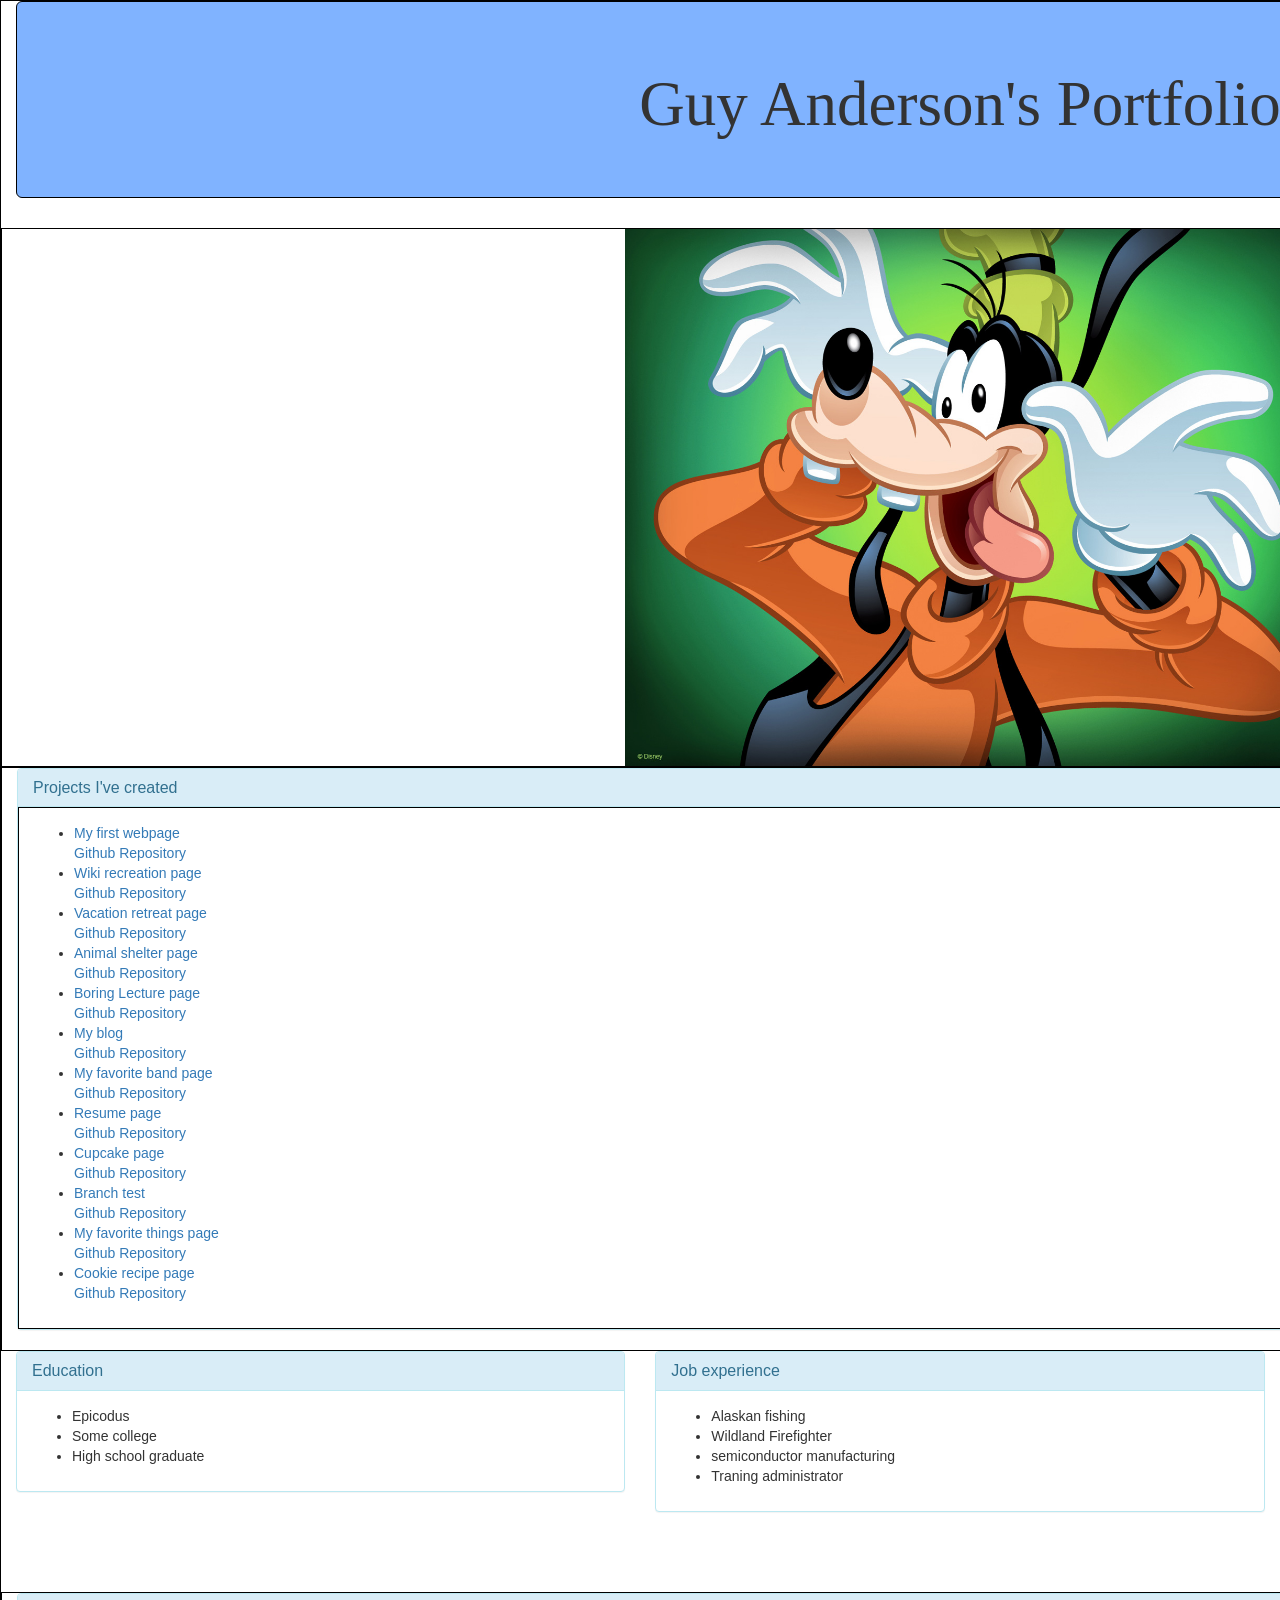
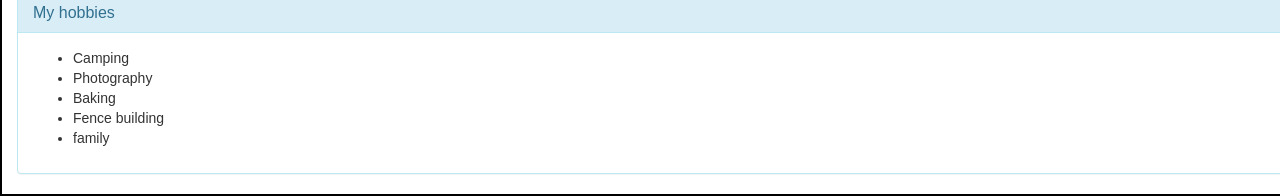
==== portfolio.html @ 83508414 "broke up background panel into 3 seperate panels." ====
<!DOCTYPE html>
<html>
  <head>
    <title>Guy's Portfolio page</title>
    <link href="css/bootstrap.css" rel="stylesheet" type="text/css">
    <link href="css/styles.css" rel="stylesheet" type="text/css">
  </head>
  <body>
    <div class="container" style="border: 1px solid black;">
      <div class="jumbotron jumbotron-info" style="border: 1px solid black;">
        <h1>Guy Anderson's Portfolio</h1>
      </div>
      <div class="row" style="border: 1px solid black;">
        <img src="pics/me.jpg" alt="goofy pic of unatractive guy" style="max-width: 35%; height: auto;">
      </div>
      <div class="row">
        <div class="col-lg-12" style="border: 1px solid black;">
          <div class="panel panel-info">
            <div class="panel-heading">
              <h2 class="panel-title">Projects I've created</h2>
            </div>
            <div class="panel-body" style="border: 1px solid black;">
              <ul>
                <li><a href="https://guyanderson.github.io/My-first-webpage/">My first webpage</a></li>
                <a href="https://github.com/guyanderson/My-first-webpage.git">Github Repository</a></li>
                <li><a href="https://guyanderson.github.io/wikip/">Wiki recreation page</a></li>
                <a href="https://github.com/guyanderson/wikip.git">Github Repository</a></li>
                <li><a href="https://guyanderson.github.io/vacation/">Vacation retreat page</a></li>
                <a href="https://github.com/guyanderson/vacation.git">Github Repository</a></li>
                <li><a href="https://guyanderson.github.io/shelter/">Animal shelter page</a></li>
                <a href="https://github.com/guyanderson/shelter.git">Github Repository</a></li>
                <li><a href="https://guyanderson.github.io/boring-lecture/">Boring Lecture page</a></li>
                <a href="https://github.com/guyanderson/boring-lecture.git">Github Repository</a></li>
                <li><a href="https://guyanderson.github.io/blog/">My blog</a></li>
                <a href="https://github.com/guyanderson/blog.git">Github Repository</a></li>
                <li><a href="https://guyanderson.github.io/bands/">My favorite band page</a></li>
                <a href="https://github.com/guyanderson/bands.git">Github Repository</a></li>
                <li><a href="https://guyanderson.github.io/resume/">Resume page</a></li>
                <a href="https://github.com/guyanderson/resume.git">Github Repository</a></li>
                <li><a href="https://guyanderson.github.io/cupcake/">Cupcake page</a></li>
                <a href="https://github.com/guyanderson/cupcake.git">Github Repository</a></li>
                <li><a href="https://guyanderson.github.io/branch-test/">Branch test</a></li>
                <a href="https://https://github.com/guyanderson/branch-test.git">Github Repository</a></li>
                <li><a href="https://guyanderson.github.io/favorite-places/">My favorite things page</a></li>
                <a href="https://github.com/guyanderson/favorite-places.git">Github Repository</a></li>
                <li><a href="https://guyanderson.github.io/cookie-recipe/">Cookie recipe page</a></li>
                <a href="https://github.com/guyanderson/cookie-recipe.git">Github Repository</a></li>
              </ul>
            </div>
          </div>
        </div>
      </div>
      <div class="row">
        <div class="col-md-4">
          <div class="panel panel-info">
            <div class="panel-heading">
              <h2 class="panel-title">Education</h2>
            </div>
            <div class="panel-body">
              <ul>
                <li>Epicodus</li>
                <li>Some college</li>
                <li>High school graduate</li>
              </ul>
            </div>
          </div>
        </div>
        <div class="col-md-4">
          <div class="panel panel-info">
            <div class="panel-heading">
              <h2 class="panel-title">Job experience</h2>
            </div>
            <div class="panel-body">
              <ul>
                <li>Alaskan fishing</li>
                <li>Wildland Firefighter</li>
                <li>semiconductor manufacturing</li>
                <li>Traning administrator</li>
              </ul>
            </div>
          </div>
        </div>
        <div class="col-md-4">
          <div class="panel panel-info">
            <div class="panel-heading">
              <h2 class="panel-title">Why I chose programming</h2>
            </div>
            <div class="panel-body">
              <p>
                Lorem Ipsum is simply dummy text of the printing and typesetting industry. Lorem Ipsum has been the industry's standard dummy text ever since the 1500s, when an unknown printer took a galley of type and scrambled it to make a type specimen book. It has survived not only five centuries, but also the leap into electronic typesetting, remaining essentially unchanged. It was popularised in the 1960s with the release of Letraset sheets containing Lorem Ipsum passages, and more recently with desktop publishing software like Aldus PageMaker including versions of Lorem Ipsum
              </p>
            </div>
          </div>
        </div>
      </div>
      <div class="row">
        <div class="col-lg-12" style="border: 1px solid black;">
          <div class="panel panel-info">
            <div class="panel-heading">
              <h2 class="panel-title">My hobbies</h2>
            </div>
            <div class="panel-body">
              <ul>
                <li>Camping</li>
                <li>Photography</li>
                <li>Baking</li>
                <li>Fence building</li>
                <li>family</li>
              </ul>
            </div>
          </div>
        </div>
      </div>
    </div>
  </body>
</html>
---- css/styles.css ----
img {
    display: block;
    margin: auto;

}
.jumbotron{
  text-align: center;
  font-family: cursive;
  background-color: #80b3ff;
}
.container{
  width: 1920px;
}
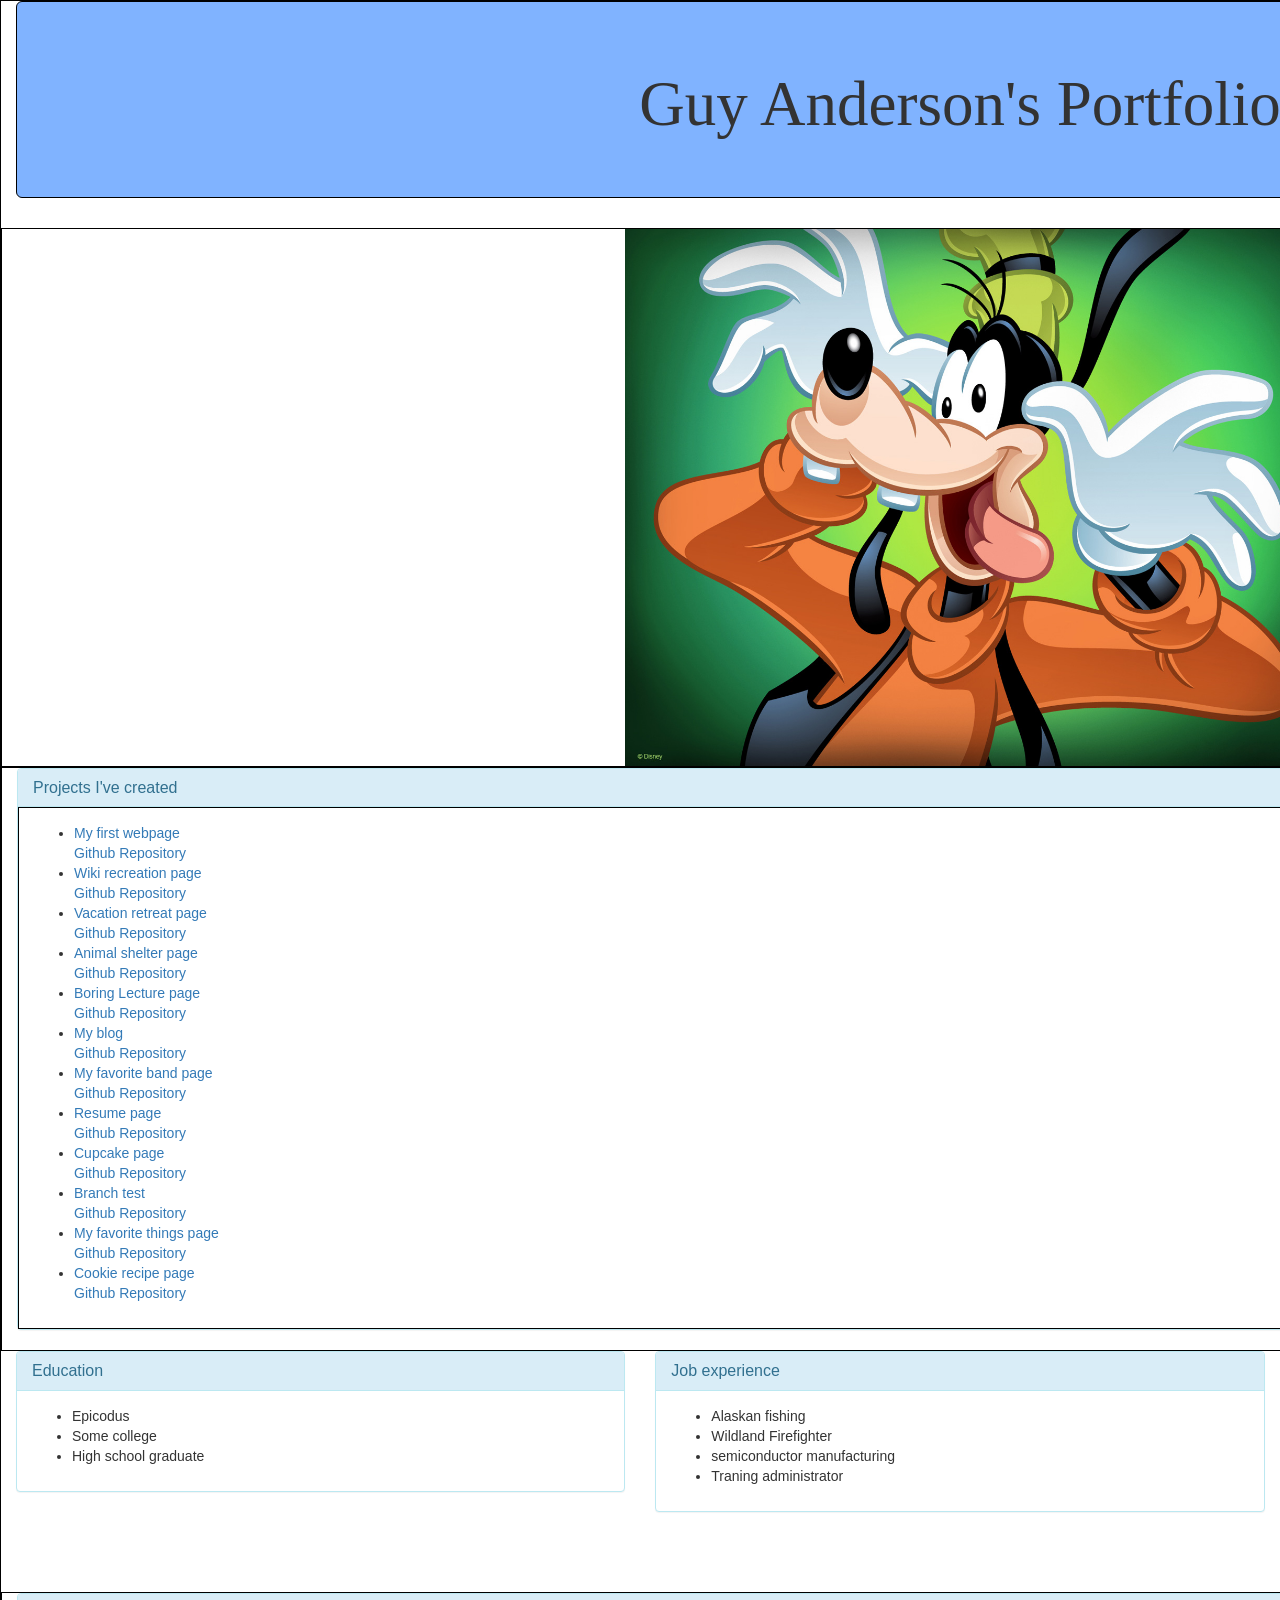
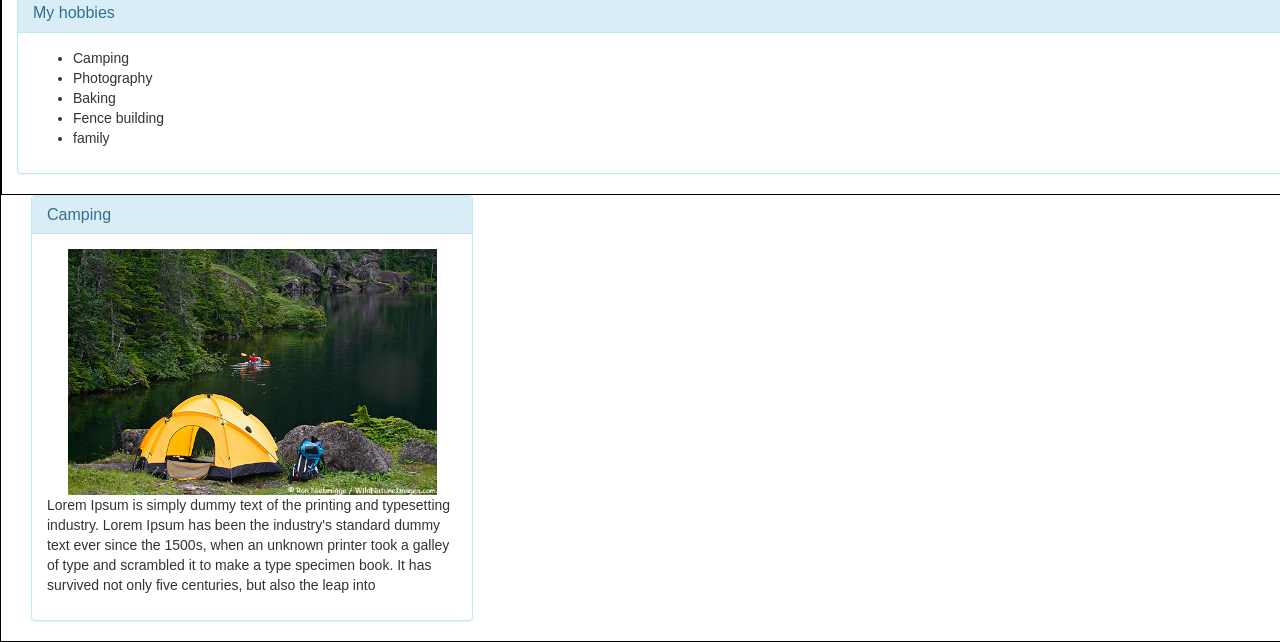
==== commit d9421558: "Pulled camping out of hobbies bullet point panel. Created it's own panel. added camping icon and ips" ====
--- a/portfolio.html
+++ b/portfolio.html
@@ -111,6 +111,20 @@
           </div>
         </div>
       </div>
+      <div class="col-md-3">
+        <div class="panel panel-info">
+          <div class="panel-heading">
+            <h2 class="panel-title">Camping</h2>
+          </div>
+          <div class="panel-body">
+            <img src="pics/camping.jpg" alt="goofy pic of unatractive guy" style="max-width: 90%; height: auto;">
+            <p>
+              Lorem Ipsum is simply dummy text of the printing and typesetting industry. Lorem Ipsum has been the industry's standard dummy text ever since the 1500s, when an unknown printer took a galley of type and scrambled it to make a type specimen book. It has survived not only five centuries, but also the leap into
+            </p>
+          </div>
+        </div>
+      </div>
+    </div>
     </div>
   </body>
 </html>
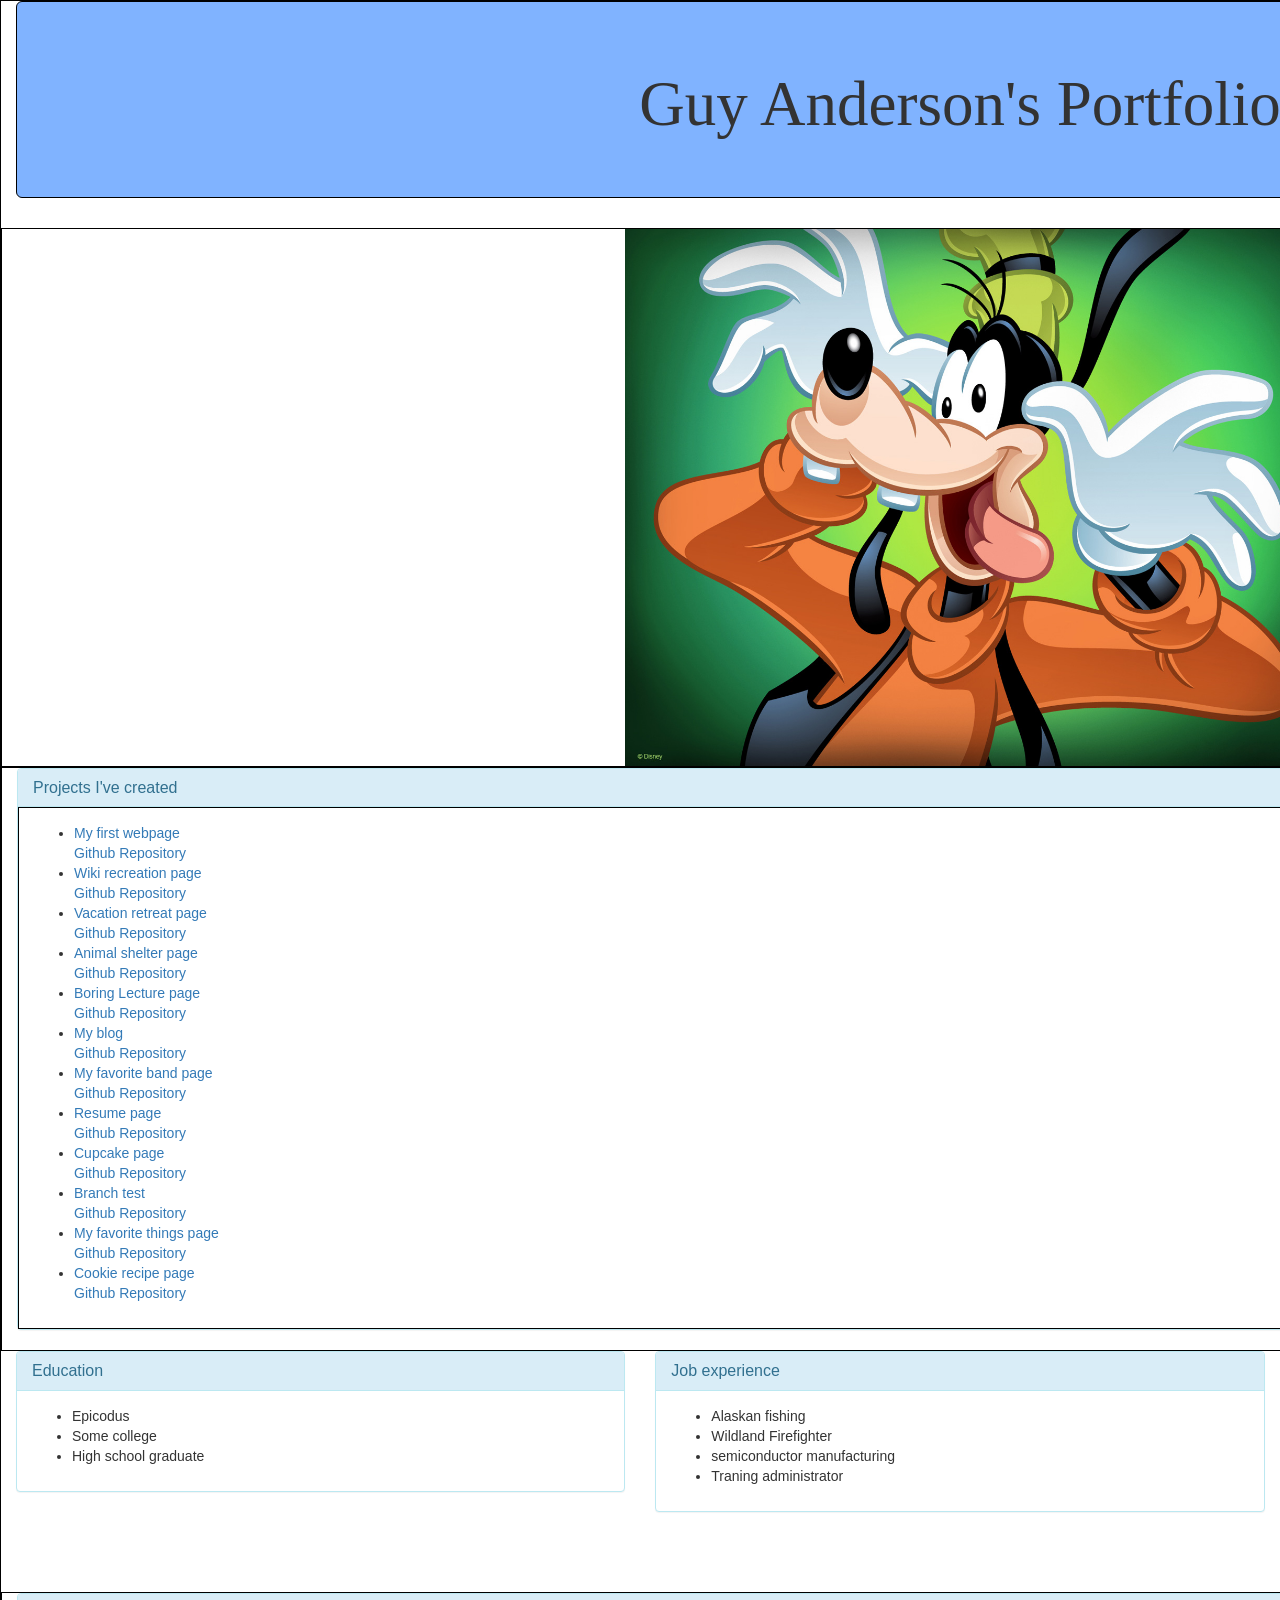
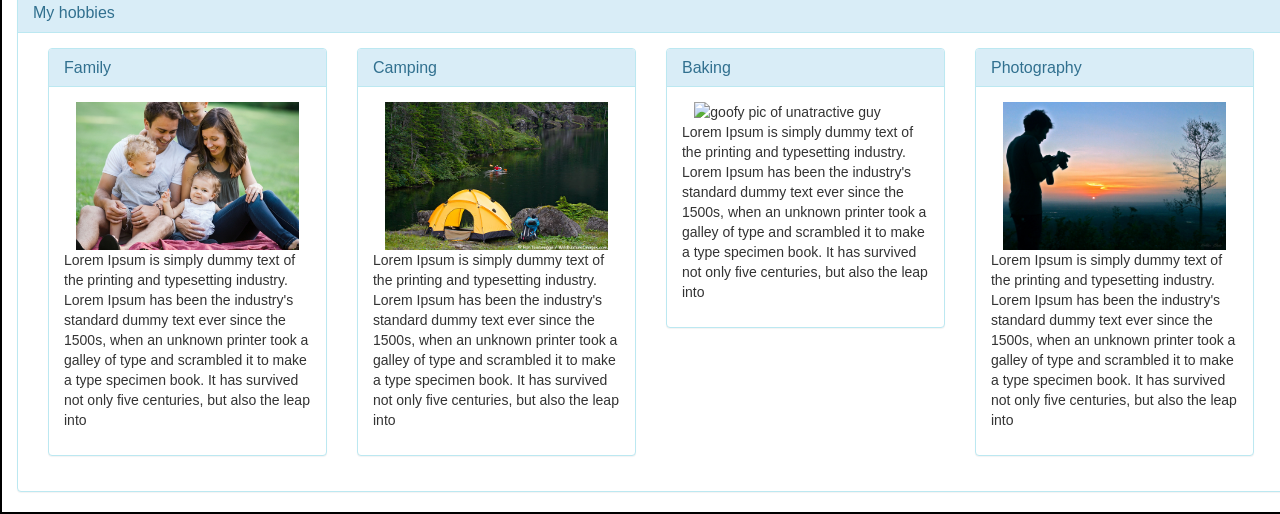
==== commit c84773e3: "created panels for each hobbie inside hobbies panel. added pictures to each." ====
--- a/portfolio.html
+++ b/portfolio.html
@@ -100,31 +100,75 @@
               <h2 class="panel-title">My hobbies</h2>
             </div>
             <div class="panel-body">
-              <ul>
-                <li>Camping</li>
-                <li>Photography</li>
-                <li>Baking</li>
-                <li>Fence building</li>
-                <li>family</li>
-              </ul>
+              <div class="col-md-2">
+                <div class="panel panel-info">
+                  <div class="panel-heading">
+                    <h2 class="panel-title">Family</h2>
+                  </div>
+                  <div class="panel-body">
+                    <img src="pics/fam.jpg" alt="goofy pic of unatractive guy" style="max-width: 90%; height: auto;">
+                    <p>
+                      Lorem Ipsum is simply dummy text of the printing and typesetting industry. Lorem Ipsum has been the industry's standard dummy text ever since the 1500s, when an unknown printer took a galley of type and scrambled it to make a type specimen book. It has survived not only five centuries, but also the leap into
+                    </p>
+                  </div>
+                </div>
+              </div>
+              <div class="col-md-2">
+                <div class="panel panel-info">
+                  <div class="panel-heading">
+                    <h2 class="panel-title">Camping</h2>
+                  </div>
+                  <div class="panel-body">
+                    <img src="pics/camping.jpg" alt="goofy pic of unatractive guy" style="max-width: 90%; height: auto;">
+                    <p>
+                      Lorem Ipsum is simply dummy text of the printing and typesetting industry. Lorem Ipsum has been the industry's standard dummy text ever since the 1500s, when an unknown printer took a galley of type and scrambled it to make a type specimen book. It has survived not only five centuries, but also the leap into
+                    </p>
+                  </div>
+                </div>
+              </div>
+              <div class="col-md-2">
+                <div class="panel panel-info">
+                  <div class="panel-heading">
+                    <h2 class="panel-title">Baking</h2>
+                  </div>
+                  <div class="panel-body">
+                    <img src="pics/baking.jpg" alt="goofy pic of unatractive guy" style="max-width: 90%; height: auto;">
+                    <p>
+                      Lorem Ipsum is simply dummy text of the printing and typesetting industry. Lorem Ipsum has been the industry's standard dummy text ever since the 1500s, when an unknown printer took a galley of type and scrambled it to make a type specimen book. It has survived not only five centuries, but also the leap into
+                    </p>
+                  </div>
+                </div>
+              </div>
+              <div class="col-md-2">
+                <div class="panel panel-info">
+                  <div class="panel-heading">
+                    <h2 class="panel-title">Photography</h2>
+                  </div>
+                  <div class="panel-body">
+                    <img src="pics/photography.jpg" alt="goofy pic of unatractive guy" style="max-width: 90%; height: auto;">
+                    <p>
+                      Lorem Ipsum is simply dummy text of the printing and typesetting industry. Lorem Ipsum has been the industry's standard dummy text ever since the 1500s, when an unknown printer took a galley of type and scrambled it to make a type specimen book. It has survived not only five centuries, but also the leap into
+                    </p>
+                  </div>
+                </div>
+              </div>
+              <div class="col-md-2">
+                <div class="panel panel-info">
+                  <div class="panel-heading">
+                    <h2 class="panel-title">Fence Building</h2>
+                  </div>
+                  <div class="panel-body">
+                    <img src="pics/fence.jpg" alt="goofy pic of unatractive guy" style="max-width: 90%; height: auto;">
+                    <p>
+                      Lorem Ipsum is simply dummy text of the printing and typesetting industry. Lorem Ipsum has been the industry's standard dummy text ever since the 1500s, when an unknown printer took a galley of type and scrambled it to make a type specimen book. It has survived not only five centuries, but also the leap into
+                    </p>
+                  </div>
+                </div>
+              </div>
             </div>
           </div>
         </div>
       </div>
-      <div class="col-md-3">
-        <div class="panel panel-info">
-          <div class="panel-heading">
-            <h2 class="panel-title">Camping</h2>
-          </div>
-          <div class="panel-body">
-            <img src="pics/camping.jpg" alt="goofy pic of unatractive guy" style="max-width: 90%; height: auto;">
-            <p>
-              Lorem Ipsum is simply dummy text of the printing and typesetting industry. Lorem Ipsum has been the industry's standard dummy text ever since the 1500s, when an unknown printer took a galley of type and scrambled it to make a type specimen book. It has survived not only five centuries, but also the leap into
-            </p>
-          </div>
-        </div>
-      </div>
-    </div>
     </div>
   </body>
 </html>
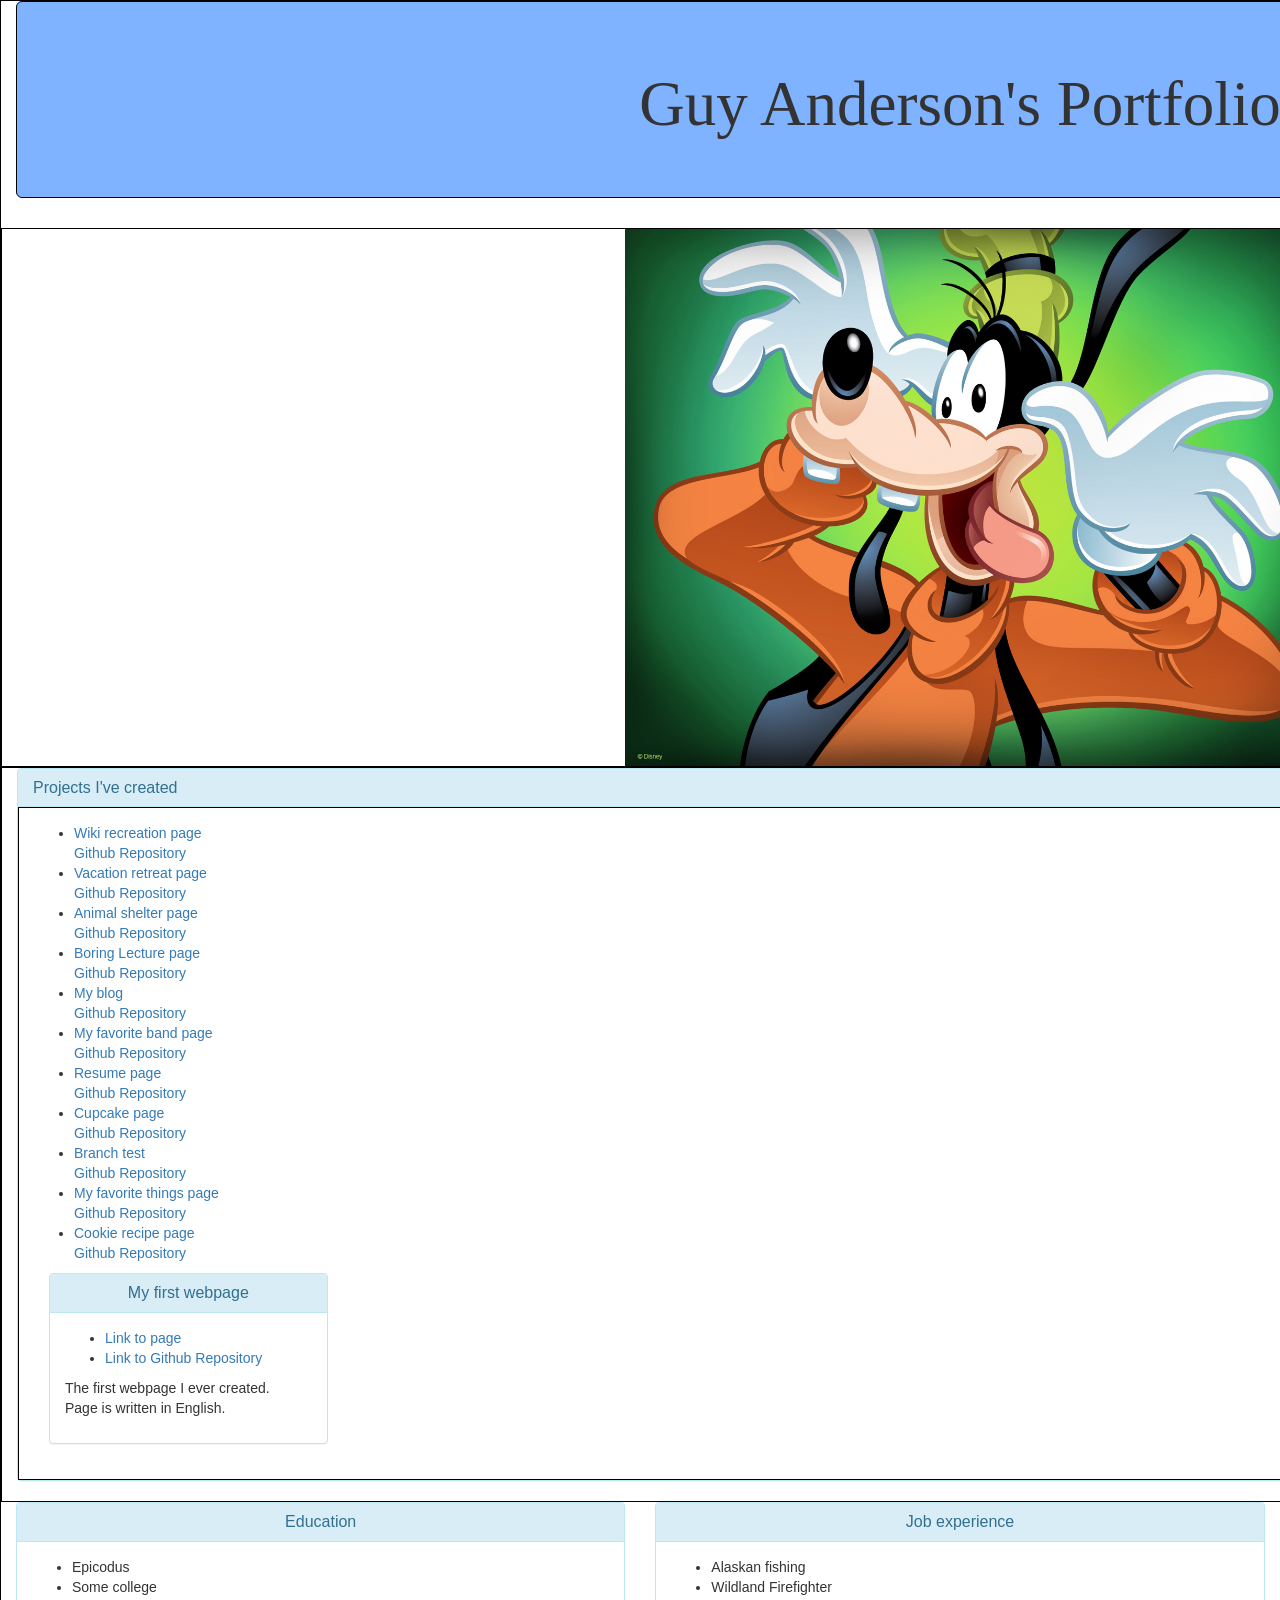
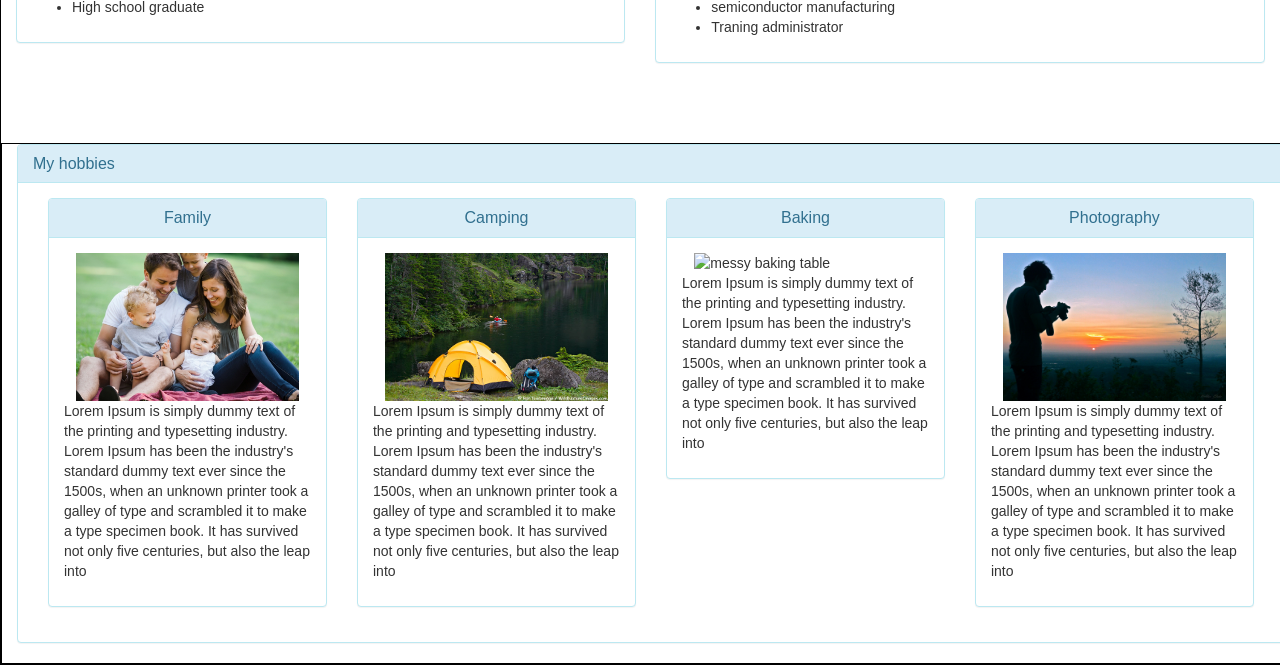
==== commit 0a8f58bb: "created new panel format for 'Projects I've created'." ====
--- a/portfolio.html
+++ b/portfolio.html
@@ -17,12 +17,10 @@
         <div class="col-lg-12" style="border: 1px solid black;">
           <div class="panel panel-info">
             <div class="panel-heading">
-              <h2 class="panel-title">Projects I've created</h2>
+              <h3 class="panel-title">Projects I've created</h3>
             </div>
             <div class="panel-body" style="border: 1px solid black;">
               <ul>
-                <li><a href="https://guyanderson.github.io/My-first-webpage/">My first webpage</a></li>
-                <a href="https://github.com/guyanderson/My-first-webpage.git">Github Repository</a></li>
                 <li><a href="https://guyanderson.github.io/wikip/">Wiki recreation page</a></li>
                 <a href="https://github.com/guyanderson/wikip.git">Github Repository</a></li>
                 <li><a href="https://guyanderson.github.io/vacation/">Vacation retreat page</a></li>
@@ -46,6 +44,22 @@
                 <li><a href="https://guyanderson.github.io/cookie-recipe/">Cookie recipe page</a></li>
                 <a href="https://github.com/guyanderson/cookie-recipe.git">Github Repository</a></li>
               </ul>
+              <div class="col-md-2">
+                <div class="panel panel-info">
+                  <div class="panel-heading">
+                    <h2 class="panel-title">My first webpage</h2>
+                  </div>
+                  <div class="panel-body">
+                    <ul>
+                      <li><a href="https://guyanderson.github.io/My-first-webpage/">Link to page</a></li>
+                      <li><a href="https://github.com/guyanderson/My-first-webpage.git">Link to Github Repository</a></li>
+                    </ul>
+                    <p>
+                      The first webpage I ever created. <br> Page is written in English.
+                    </p>
+                  </div>
+                </div>
+              </div>
             </div>
           </div>
         </div>
@@ -97,7 +111,7 @@
         <div class="col-lg-12" style="border: 1px solid black;">
           <div class="panel panel-info">
             <div class="panel-heading">
-              <h2 class="panel-title">My hobbies</h2>
+              <h3 class="panel-title">My hobbies</h3>
             </div>
             <div class="panel-body">
               <div class="col-md-2">
@@ -106,7 +120,7 @@
                     <h2 class="panel-title">Family</h2>
                   </div>
                   <div class="panel-body">
-                    <img src="pics/fam.jpg" alt="goofy pic of unatractive guy" style="max-width: 90%; height: auto;">
+                    <img src="pics/fam.jpg" alt="happy family" style="max-width: 90%; height: auto;">
                     <p>
                       Lorem Ipsum is simply dummy text of the printing and typesetting industry. Lorem Ipsum has been the industry's standard dummy text ever since the 1500s, when an unknown printer took a galley of type and scrambled it to make a type specimen book. It has survived not only five centuries, but also the leap into
                     </p>
@@ -119,7 +133,7 @@
                     <h2 class="panel-title">Camping</h2>
                   </div>
                   <div class="panel-body">
-                    <img src="pics/camping.jpg" alt="goofy pic of unatractive guy" style="max-width: 90%; height: auto;">
+                    <img src="pics/camping.jpg" alt="campsite" style="max-width: 90%; height: auto;">
                     <p>
                       Lorem Ipsum is simply dummy text of the printing and typesetting industry. Lorem Ipsum has been the industry's standard dummy text ever since the 1500s, when an unknown printer took a galley of type and scrambled it to make a type specimen book. It has survived not only five centuries, but also the leap into
                     </p>
@@ -132,7 +146,7 @@
                     <h2 class="panel-title">Baking</h2>
                   </div>
                   <div class="panel-body">
-                    <img src="pics/baking.jpg" alt="goofy pic of unatractive guy" style="max-width: 90%; height: auto;">
+                    <img src="pics/baking.jpg" alt="messy baking table" style="max-width: 90%; height: auto;">
                     <p>
                       Lorem Ipsum is simply dummy text of the printing and typesetting industry. Lorem Ipsum has been the industry's standard dummy text ever since the 1500s, when an unknown printer took a galley of type and scrambled it to make a type specimen book. It has survived not only five centuries, but also the leap into
                     </p>
@@ -145,7 +159,7 @@
                     <h2 class="panel-title">Photography</h2>
                   </div>
                   <div class="panel-body">
-                    <img src="pics/photography.jpg" alt="goofy pic of unatractive guy" style="max-width: 90%; height: auto;">
+                    <img src="pics/photography.jpg" alt="picture of a photographer" style="max-width: 90%; height: auto;">
                     <p>
                       Lorem Ipsum is simply dummy text of the printing and typesetting industry. Lorem Ipsum has been the industry's standard dummy text ever since the 1500s, when an unknown printer took a galley of type and scrambled it to make a type specimen book. It has survived not only five centuries, but also the leap into
                     </p>
@@ -158,7 +172,7 @@
                     <h2 class="panel-title">Fence Building</h2>
                   </div>
                   <div class="panel-body">
-                    <img src="pics/fence.jpg" alt="goofy pic of unatractive guy" style="max-width: 90%; height: auto;">
+                    <img src="pics/fence.jpg" alt="man building fence" style="max-width: 90%; height: auto;">
                     <p>
                       Lorem Ipsum is simply dummy text of the printing and typesetting industry. Lorem Ipsum has been the industry's standard dummy text ever since the 1500s, when an unknown printer took a galley of type and scrambled it to make a type specimen book. It has survived not only five centuries, but also the leap into
                     </p>
--- a/css/styles.css
+++ b/css/styles.css
@@ -12,3 +12,6 @@
 .container{
   width: 1920px;
 }
+h2{
+  text-align: center;
+}
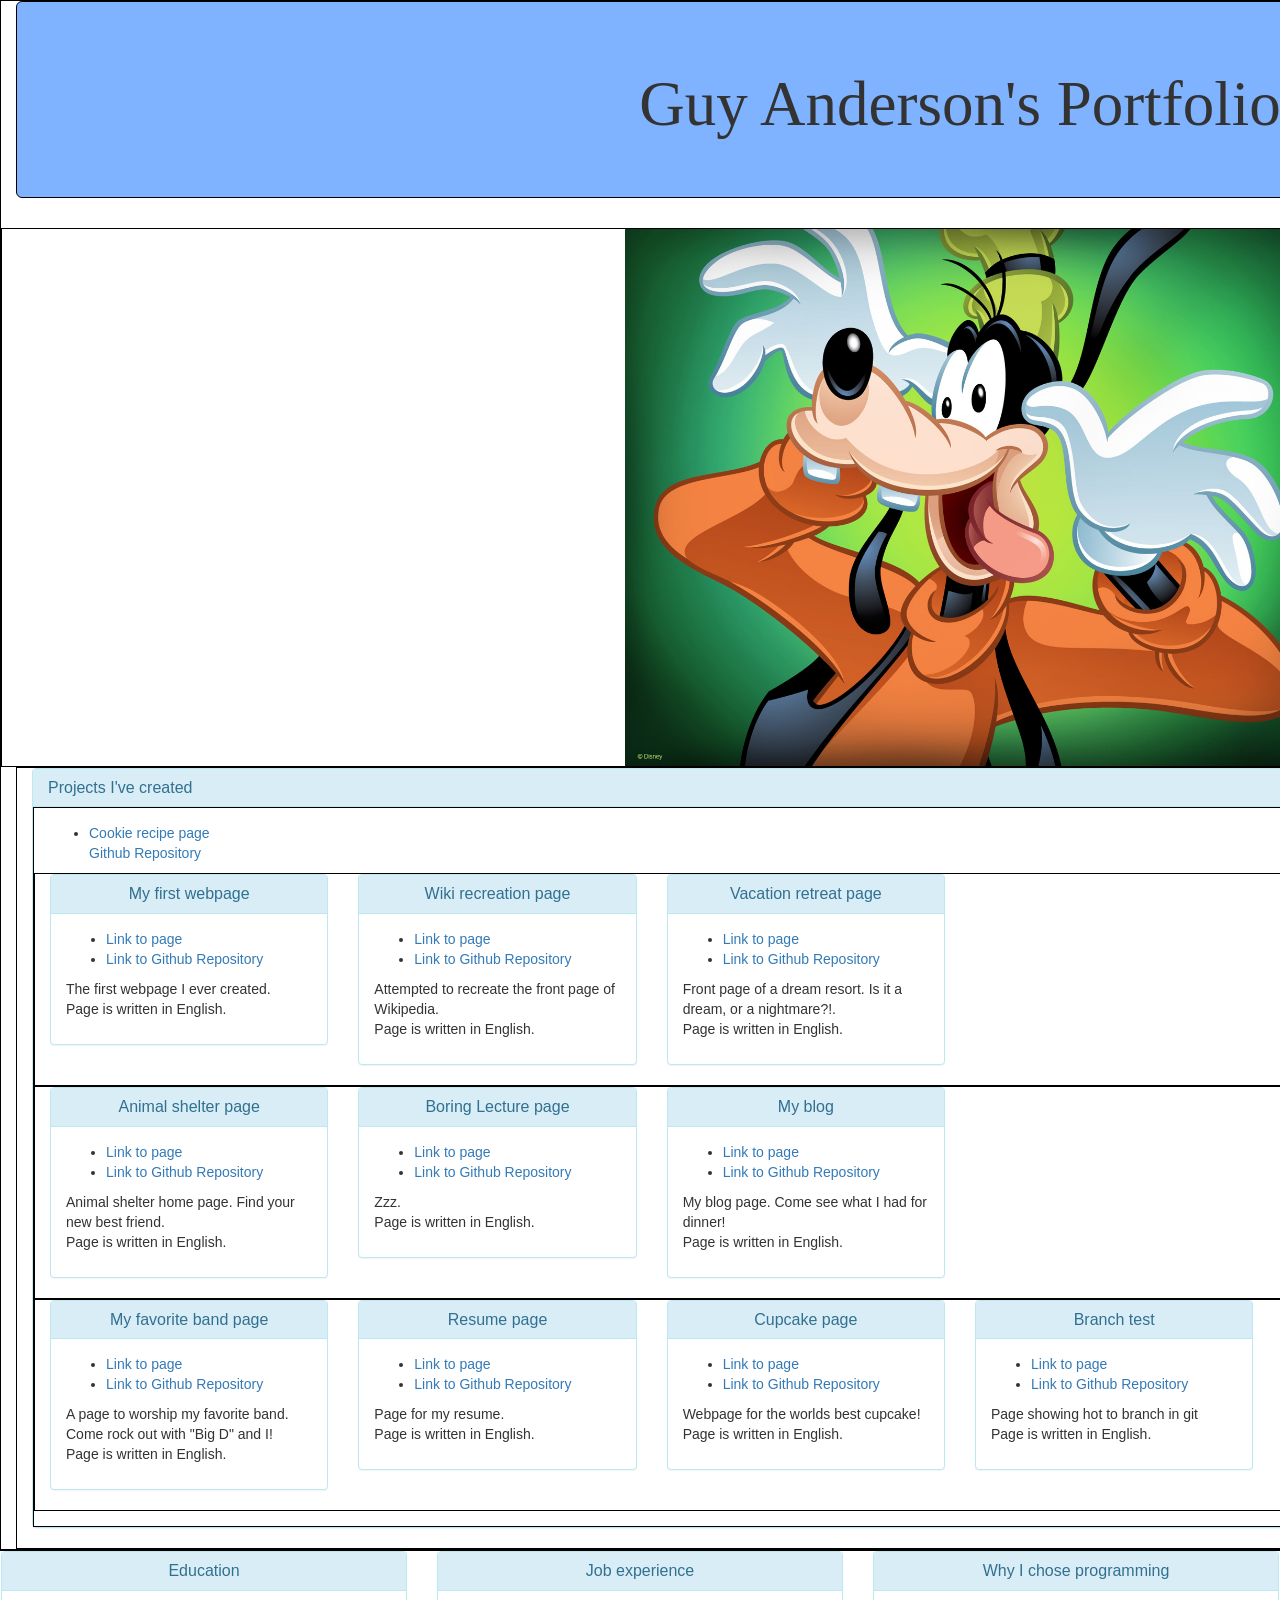
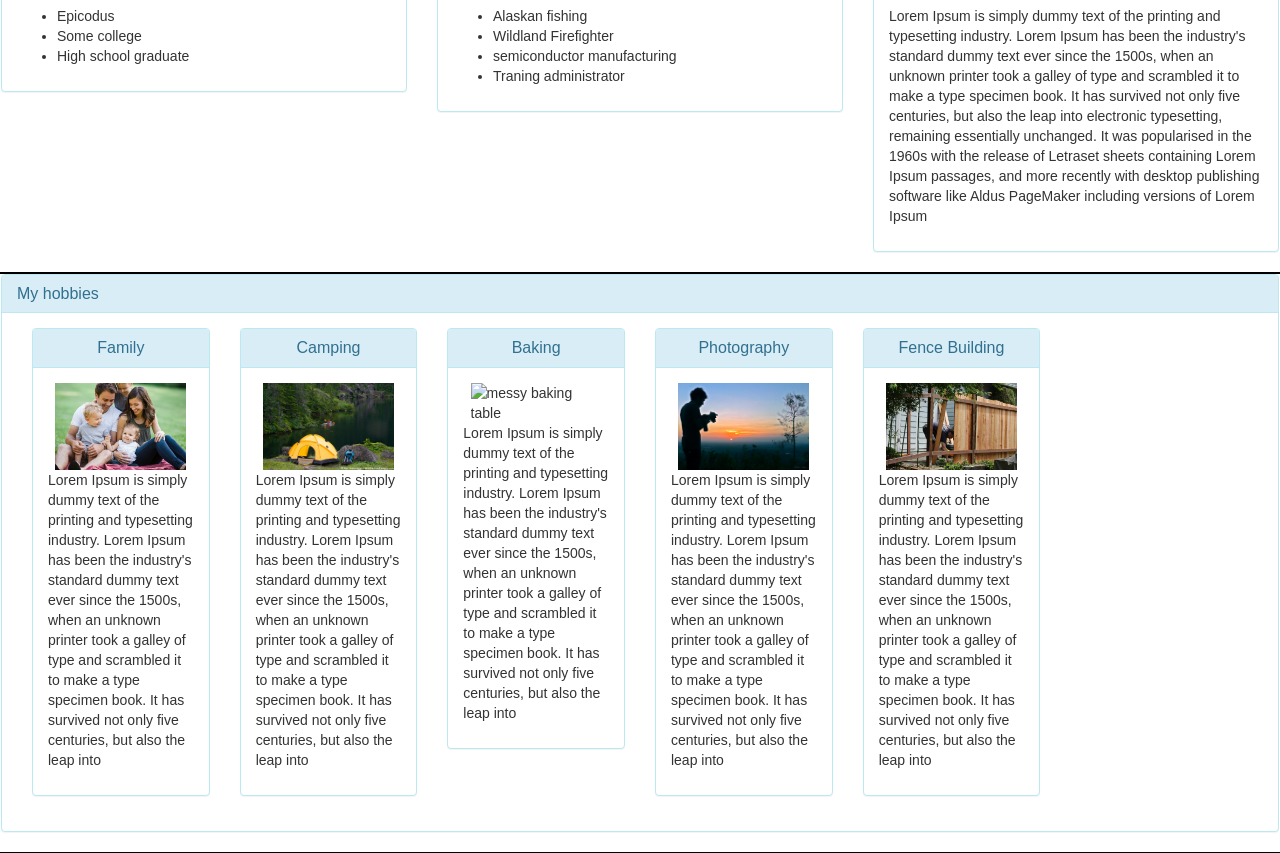
==== commit f50a44fc: "changed remaining projects to panels." ====
--- a/portfolio.html
+++ b/portfolio.html
@@ -13,7 +13,6 @@
       <div class="row" style="border: 1px solid black;">
         <img src="pics/me.jpg" alt="goofy pic of unatractive guy" style="max-width: 35%; height: auto;">
       </div>
-      <div class="row">
         <div class="col-lg-12" style="border: 1px solid black;">
           <div class="panel panel-info">
             <div class="panel-heading">
@@ -21,50 +20,217 @@
             </div>
             <div class="panel-body" style="border: 1px solid black;">
               <ul>
-                <li><a href="https://guyanderson.github.io/wikip/">Wiki recreation page</a></li>
-                <a href="https://github.com/guyanderson/wikip.git">Github Repository</a></li>
-                <li><a href="https://guyanderson.github.io/vacation/">Vacation retreat page</a></li>
-                <a href="https://github.com/guyanderson/vacation.git">Github Repository</a></li>
-                <li><a href="https://guyanderson.github.io/shelter/">Animal shelter page</a></li>
-                <a href="https://github.com/guyanderson/shelter.git">Github Repository</a></li>
-                <li><a href="https://guyanderson.github.io/boring-lecture/">Boring Lecture page</a></li>
-                <a href="https://github.com/guyanderson/boring-lecture.git">Github Repository</a></li>
-                <li><a href="https://guyanderson.github.io/blog/">My blog</a></li>
-                <a href="https://github.com/guyanderson/blog.git">Github Repository</a></li>
-                <li><a href="https://guyanderson.github.io/bands/">My favorite band page</a></li>
-                <a href="https://github.com/guyanderson/bands.git">Github Repository</a></li>
-                <li><a href="https://guyanderson.github.io/resume/">Resume page</a></li>
-                <a href="https://github.com/guyanderson/resume.git">Github Repository</a></li>
-                <li><a href="https://guyanderson.github.io/cupcake/">Cupcake page</a></li>
-                <a href="https://github.com/guyanderson/cupcake.git">Github Repository</a></li>
-                <li><a href="https://guyanderson.github.io/branch-test/">Branch test</a></li>
-                <a href="https://https://github.com/guyanderson/branch-test.git">Github Repository</a></li>
-                <li><a href="https://guyanderson.github.io/favorite-places/">My favorite things page</a></li>
-                <a href="https://github.com/guyanderson/favorite-places.git">Github Repository</a></li>
+
                 <li><a href="https://guyanderson.github.io/cookie-recipe/">Cookie recipe page</a></li>
                 <a href="https://github.com/guyanderson/cookie-recipe.git">Github Repository</a></li>
               </ul>
-              <div class="col-md-2">
-                <div class="panel panel-info">
-                  <div class="panel-heading">
-                    <h2 class="panel-title">My first webpage</h2>
+              <div class="row" style="border: 1px solid black;">
+                <div class="col-md-2">
+                  <div class="panel panel-info">
+                    <div class="panel-heading">
+                      <h2 class="panel-title">My first webpage</h2>
+                    </div>
+                    <div class="panel-body">
+                      <ul>
+                        <li><a href="https://guyanderson.github.io/My-first-webpage/">Link to page</a></li>
+                        <li><a href="https://github.com/guyanderson/My-first-webpage.git">Link to Github Repository</a></li>
+                      </ul>
+                      <p>
+                        The first webpage I ever created. <br> Page is written in English.
+                      </p>
+                    </div>
+                  </div>
+                </div>
+                <div class="col-md-2">
+                  <div class="panel panel-info">
+                    <div class="panel-heading">
+                      <h2 class="panel-title">Wiki recreation page</h2>
+                    </div>
+                    <div class="panel-body">
+                      <ul>
+                        <li><a href="https://guyanderson.github.io/wikip/">Link to page</a></li>
+                        <li><a href="https://github.com/guyanderson/wikip.git">Link to Github Repository</a></li>
+                      </ul>
+                      <p>
+                        Attempted to recreate the front page of Wikipedia. <br> Page is written in English.
+                      </p>
+                    </div>
+                  </div>
+                </div>
+                <div class="col-md-2">
+                  <div class="panel panel-info">
+                    <div class="panel-heading">
+                      <h2 class="panel-title">Vacation retreat page</h2>
+                    </div>
+                    <div class="panel-body">
+                      <ul>
+                        <li><a href="https://guyanderson.github.io/vacation/">Link to page</a></li>
+                        <li><a href="https://github.com/guyanderson/vacation.git">Link to Github Repository</a></li>
+                      </ul>
+                      <p>
+                        Front page of a dream resort. Is it a dream, or a nightmare?!. <br> Page is written in English.
+                      </p>
+                    </div>
+                  </div>
+                </div>
+            </div>
+            <div class="row" style="border: 1px solid black;">
+              <div class="col-md-2">
+                <div class="panel panel-info">
+                  <div class="panel-heading">
+                    <h2 class="panel-title">Animal shelter page</h2>
                   </div>
                   <div class="panel-body">
                     <ul>
-                      <li><a href="https://guyanderson.github.io/My-first-webpage/">Link to page</a></li>
-                      <li><a href="https://github.com/guyanderson/My-first-webpage.git">Link to Github Repository</a></li>
+                      <li><a href="https://guyanderson.github.io/shelter/">Link to page</a></li>
+                      <li><a href="https://github.com/guyanderson/shelter.git">Link to Github Repository</a></li>
                     </ul>
                     <p>
-                      The first webpage I ever created. <br> Page is written in English.
-                    </p>
-                  </div>
-                </div>
-              </div>
-            </div>
-          </div>
-        </div>
-      </div>
-      <div class="row">
+                      Animal shelter home page. Find your new best friend. <br> Page is written in English.
+                    </p>
+                  </div>
+                </div>
+              </div>
+              <div class="col-md-2">
+                <div class="panel panel-info">
+                  <div class="panel-heading">
+                    <h2 class="panel-title">Boring Lecture page</h2>
+                  </div>
+                  <div class="panel-body">
+                    <ul>
+                      <li><a href="https://guyanderson.github.io/boring-lecture/">Link to page</a></li>
+                      <li><a href="https://github.com/guyanderson/boring-lecture.git">Link to Github Repository</a></li>
+                    </ul>
+                    <p>
+                      Zzz. <br> Page is written in English.
+                    </p>
+                  </div>
+                </div>
+              </div>
+              <div class="col-md-2">
+                <div class="panel panel-info">
+                  <div class="panel-heading">
+                    <h2 class="panel-title">My blog</h2>
+                  </div>
+                  <div class="panel-body">
+                    <ul>
+                      <li><a href="https://guyanderson.github.io/blog/">Link to page</a></li>
+                      <li><a href="https://github.com/guyanderson/blog">Link to Github Repository</a></li>
+                    </ul>
+                    <p>
+                      My blog page. Come see what I had for dinner! <br> Page is written in English.
+                    </p>
+                  </div>
+                </div>
+                </div>
+              </div>
+                <div class="row" style="border: 1px solid black;">
+                  <div class="col-md-2">
+                    <div class="panel panel-info">
+                      <div class="panel-heading">
+                        <h2 class="panel-title">My favorite band page</h2>
+                      </div>
+                      <div class="panel-body">
+                        <ul>
+                          <li><a href="https://guyanderson.github.io/bands/">Link to page</a></li>
+                          <li><a href="https://github.com/guyanderson/bands">Link to Github Repository</a></li>
+                        </ul>
+                        <p>
+                          A page to worship my favorite band. Come rock out with "Big D" and I! <br> Page is written in English.
+                        </p>
+                      </div>
+                    </div>
+                  </div>
+                      <div class="col-md-2">
+                        <div class="panel panel-info">
+                          <div class="panel-heading">
+                            <h2 class="panel-title">Resume page</h2>
+                          </div>
+                          <div class="panel-body">
+                            <ul>
+                              <li><a href="https://guyanderson.github.io/resume/">Link to page</a></li>
+                              <li><a href="https://github.com/guyanderson/resume.git">Link to Github Repository</a></li>
+                            </ul>
+                            <p>
+                              Page for my resume. <br> Page is written in English.
+                            </p>
+                          </div>
+                      </div>
+                    </div>
+                    <div class="col-md-2">
+                      <div class="panel panel-info">
+                        <div class="panel-heading">
+                          <h2 class="panel-title">Cupcake page</h2>
+                        </div>
+                        <div class="panel-body">
+                          <ul>
+                            <li><a href="https://guyanderson.github.io/cupcake/">Link to page</a></li>
+                            <li><a href="https://github.com/guyanderson/cupcake.git">Link to Github Repository</a></li>
+                          </ul>
+                          <p>
+                            Webpage for the worlds best cupcake! <br> Page is written in English.
+                          </p>
+                        </div>
+                      </div>
+                    </div>
+                    <div class="col-md-2">
+                      <div class="panel panel-info">
+                        <div class="panel-heading">
+                          <h2 class="panel-title">Branch test</h2>
+                        </div>
+                        <div class="panel-body">
+                          <ul>
+                            <li><a href="https://guyanderson.github.io/branch-test/">Link to page</a></li>
+                            <li><a href="https://github.com/guyanderson/branch-test.git">Link to Github Repository</a></li>
+                          </ul>
+                          <p>
+                            Page showing hot to branch in git <br> Page is written in English.
+                          </p>
+                        </div>
+                      </div>
+                    </div>
+                    <div class="col-md-2">
+                      <div class="panel panel-info">
+                        <div class="panel-heading">
+                          <h2 class="panel-title">My favorite things page</h2>
+                        </div>
+                        <div class="panel-body">
+                          <ul>
+                            <li><a href="https://guyanderson.github.io/favorite-places/">Link to page</a></li>
+                            <li><a href="https://github.com/guyanderson/favorite-places.git">Link to Github Repository</a></li>
+                          </ul>
+                          <p>
+                            Page listing some of my favorite things. <br> Page is written in English.
+                          </p>
+                        </div>
+                      </div>
+                    </div>
+                    <div class="col-md-2">
+                      <div class="panel panel-info">
+                        <div class="panel-heading">
+                          <h2 class="panel-title">Cookie recipe page</h2>
+                        </div>
+                        <div class="panel-body">
+                          <ul>
+                            <li><a href="https://guyanderson.github.io/cookie-recipe/">Link to page</a></li>
+                            <li><a href="https://github.com/guyanderson/cookie-recipe.git">Link to Github Repository</a></li>
+                          </ul>
+                          <p>
+                            Recipe to my favorite cookie. <br> Page is written in English.
+                          </p>
+                        </div>
+                      </div>
+                    </div>
+                  </div>
+                  </div>
+                </div>
+                </div>
+              </div>
+            </div>
+          </div>
+        </div>
+      </div>
+      <div class="row" style="border: 1px solid black;">
         <div class="col-md-4">
           <div class="panel panel-info">
             <div class="panel-heading">
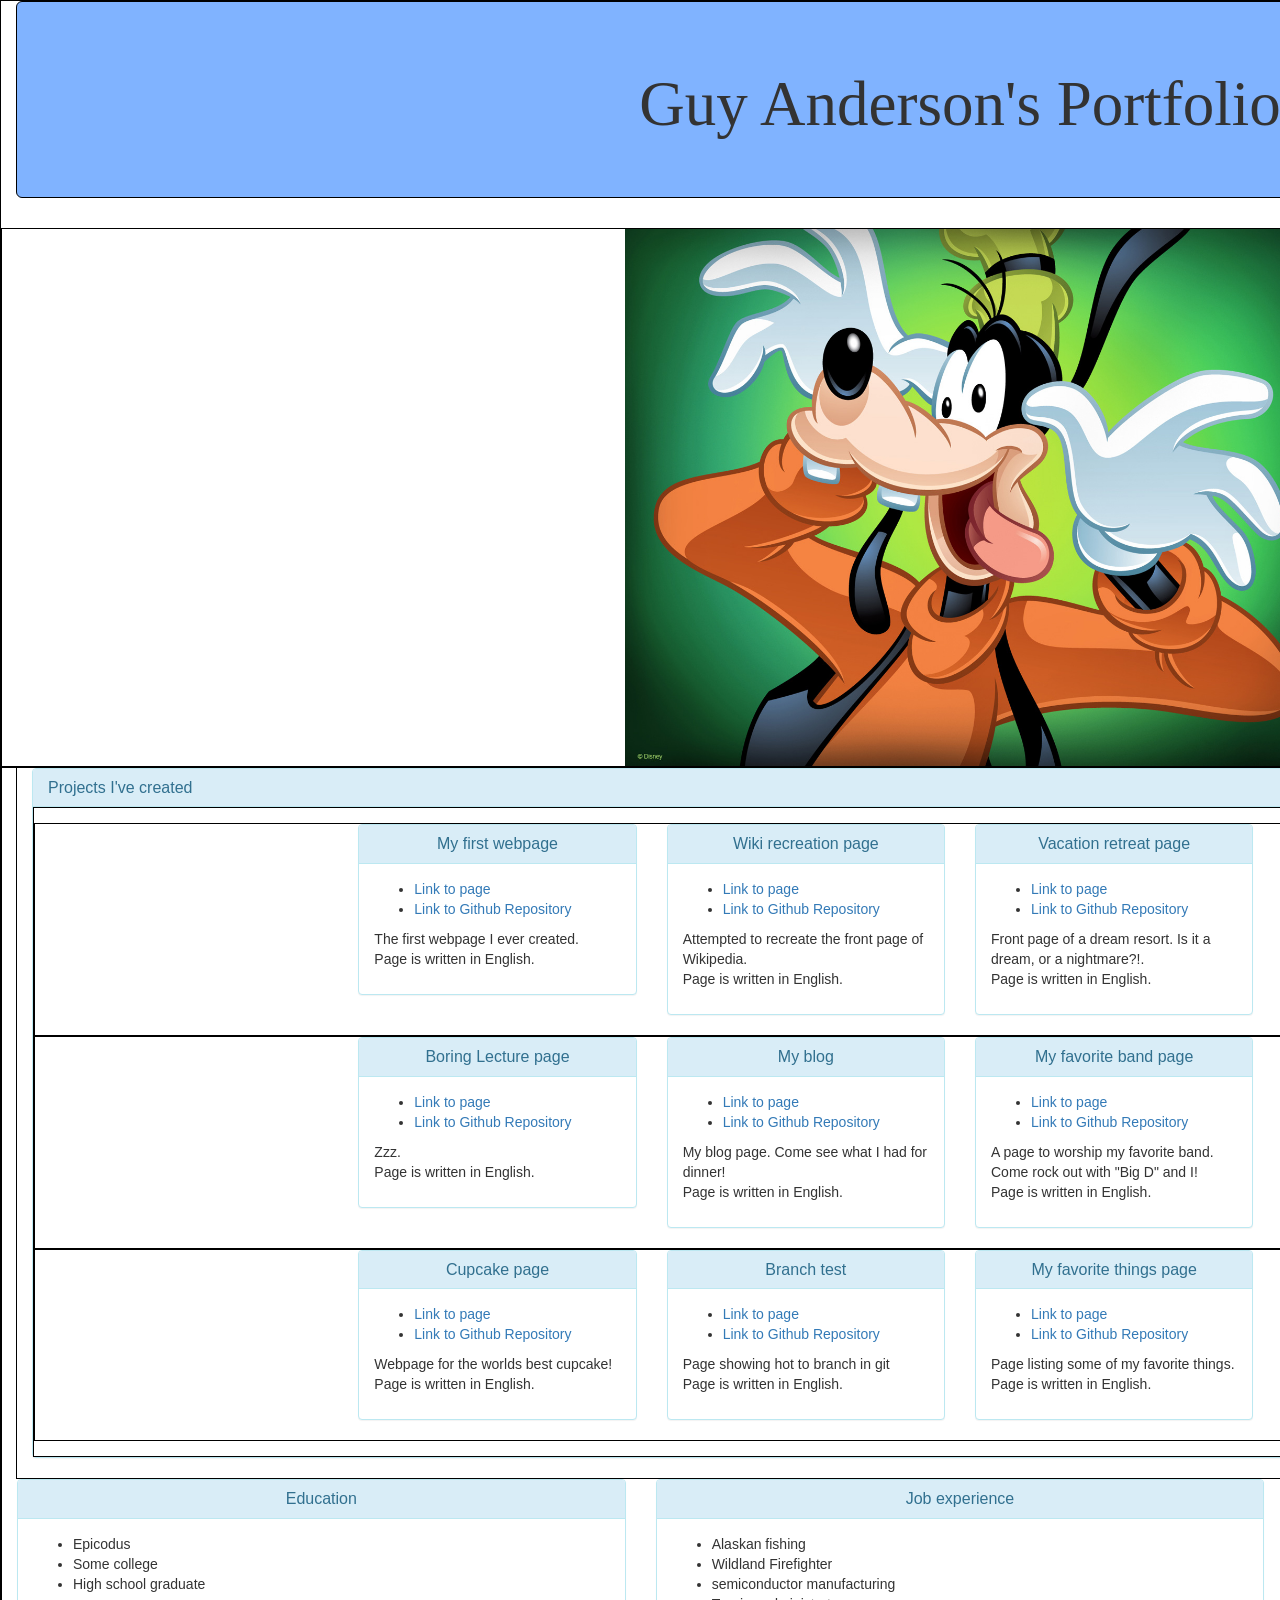
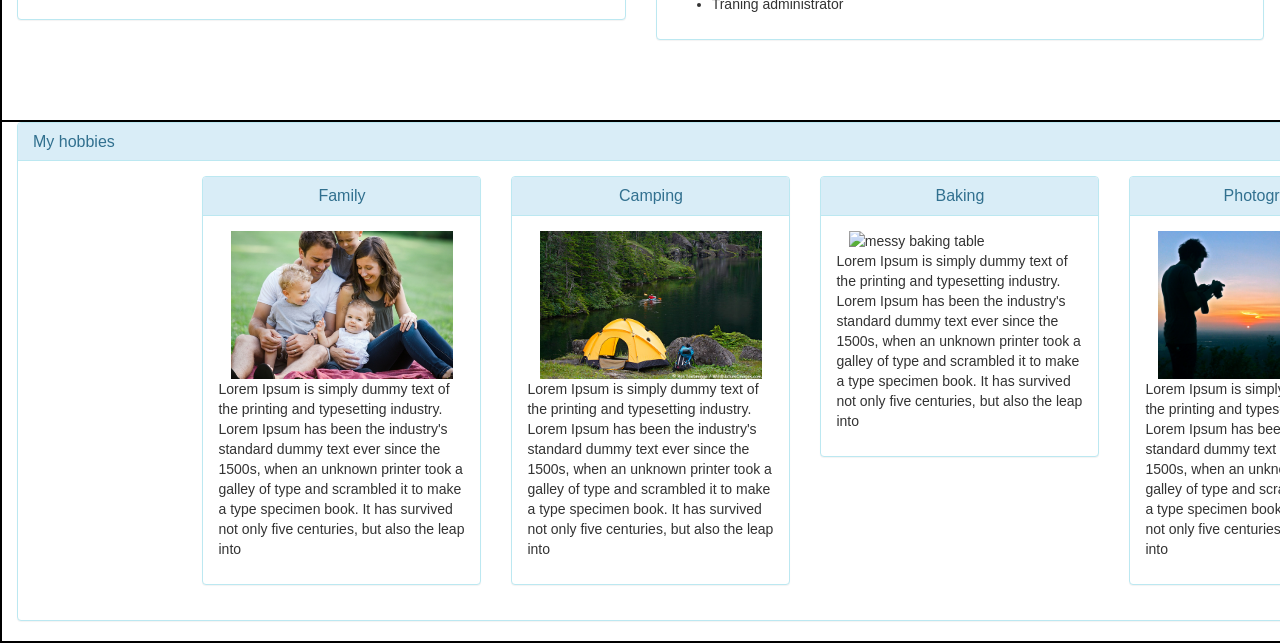
==== commit 41bf43a3: "fixed alignment to project panels and hobbies panels. tracked down div location errors." ====
--- a/portfolio.html
+++ b/portfolio.html
@@ -19,12 +19,9 @@
               <h3 class="panel-title">Projects I've created</h3>
             </div>
             <div class="panel-body" style="border: 1px solid black;">
-              <ul>
-
-                <li><a href="https://guyanderson.github.io/cookie-recipe/">Cookie recipe page</a></li>
-                <a href="https://github.com/guyanderson/cookie-recipe.git">Github Repository</a></li>
-              </ul>
               <div class="row" style="border: 1px solid black;">
+                <div class="col-md-2">
+                </div>
                 <div class="col-md-2">
                   <div class="panel panel-info">
                     <div class="panel-heading">
@@ -73,40 +70,42 @@
                     </div>
                   </div>
                 </div>
-            </div>
+                <div class="col-md-2">
+                  <div class="panel panel-info">
+                    <div class="panel-heading">
+                      <h2 class="panel-title">Animal shelter page</h2>
+                    </div>
+                    <div class="panel-body">
+                      <ul>
+                        <li><a href="https://guyanderson.github.io/shelter/">Link to page</a></li>
+                        <li><a href="https://github.com/guyanderson/shelter.git">Link to Github Repository</a></li>
+                      </ul>
+                      <p>
+                        Animal shelter home page. Find your new best friend. <br> Page is written in English.
+                      </p>
+                    </div>
+                  </div>
+                </div>
+              </div>
             <div class="row" style="border: 1px solid black;">
               <div class="col-md-2">
-                <div class="panel panel-info">
-                  <div class="panel-heading">
-                    <h2 class="panel-title">Animal shelter page</h2>
-                  </div>
-                  <div class="panel-body">
-                    <ul>
-                      <li><a href="https://guyanderson.github.io/shelter/">Link to page</a></li>
-                      <li><a href="https://github.com/guyanderson/shelter.git">Link to Github Repository</a></li>
-                    </ul>
-                    <p>
-                      Animal shelter home page. Find your new best friend. <br> Page is written in English.
-                    </p>
-                  </div>
-                </div>
-              </div>
-              <div class="col-md-2">
-                <div class="panel panel-info">
-                  <div class="panel-heading">
-                    <h2 class="panel-title">Boring Lecture page</h2>
-                  </div>
-                  <div class="panel-body">
-                    <ul>
-                      <li><a href="https://guyanderson.github.io/boring-lecture/">Link to page</a></li>
-                      <li><a href="https://github.com/guyanderson/boring-lecture.git">Link to Github Repository</a></li>
-                    </ul>
-                    <p>
-                      Zzz. <br> Page is written in English.
-                    </p>
-                  </div>
-                </div>
-              </div>
+              </div>
+                <div class="col-md-2">
+                  <div class="panel panel-info">
+                    <div class="panel-heading">
+                      <h2 class="panel-title">Boring Lecture page</h2>
+                    </div>
+                    <div class="panel-body">
+                      <ul>
+                        <li><a href="https://guyanderson.github.io/boring-lecture/">Link to page</a></li>
+                        <li><a href="https://github.com/guyanderson/boring-lecture.git">Link to Github Repository</a></li>
+                      </ul>
+                      <p>
+                        Zzz. <br> Page is written in English.
+                      </p>
+                    </div>
+                  </div>
+                </div>
               <div class="col-md-2">
                 <div class="panel panel-info">
                   <div class="panel-heading">
@@ -123,8 +122,7 @@
                   </div>
                 </div>
                 </div>
-              </div>
-                <div class="row" style="border: 1px solid black;">
+
                   <div class="col-md-2">
                     <div class="panel panel-info">
                       <div class="panel-heading">
@@ -141,91 +139,90 @@
                       </div>
                     </div>
                   </div>
-                      <div class="col-md-2">
-                        <div class="panel panel-info">
-                          <div class="panel-heading">
-                            <h2 class="panel-title">Resume page</h2>
-                          </div>
-                          <div class="panel-body">
-                            <ul>
-                              <li><a href="https://guyanderson.github.io/resume/">Link to page</a></li>
-                              <li><a href="https://github.com/guyanderson/resume.git">Link to Github Repository</a></li>
-                            </ul>
-                            <p>
-                              Page for my resume. <br> Page is written in English.
-                            </p>
-                          </div>
-                      </div>
-                    </div>
-                    <div class="col-md-2">
-                      <div class="panel panel-info">
-                        <div class="panel-heading">
-                          <h2 class="panel-title">Cupcake page</h2>
-                        </div>
-                        <div class="panel-body">
-                          <ul>
-                            <li><a href="https://guyanderson.github.io/cupcake/">Link to page</a></li>
-                            <li><a href="https://github.com/guyanderson/cupcake.git">Link to Github Repository</a></li>
-                          </ul>
-                          <p>
-                            Webpage for the worlds best cupcake! <br> Page is written in English.
-                          </p>
-                        </div>
-                      </div>
-                    </div>
-                    <div class="col-md-2">
-                      <div class="panel panel-info">
-                        <div class="panel-heading">
-                          <h2 class="panel-title">Branch test</h2>
-                        </div>
-                        <div class="panel-body">
-                          <ul>
-                            <li><a href="https://guyanderson.github.io/branch-test/">Link to page</a></li>
-                            <li><a href="https://github.com/guyanderson/branch-test.git">Link to Github Repository</a></li>
-                          </ul>
-                          <p>
-                            Page showing hot to branch in git <br> Page is written in English.
-                          </p>
-                        </div>
-                      </div>
-                    </div>
-                    <div class="col-md-2">
-                      <div class="panel panel-info">
-                        <div class="panel-heading">
-                          <h2 class="panel-title">My favorite things page</h2>
-                        </div>
-                        <div class="panel-body">
-                          <ul>
-                            <li><a href="https://guyanderson.github.io/favorite-places/">Link to page</a></li>
-                            <li><a href="https://github.com/guyanderson/favorite-places.git">Link to Github Repository</a></li>
-                          </ul>
-                          <p>
-                            Page listing some of my favorite things. <br> Page is written in English.
-                          </p>
-                        </div>
-                      </div>
-                    </div>
-                    <div class="col-md-2">
-                      <div class="panel panel-info">
-                        <div class="panel-heading">
-                          <h2 class="panel-title">Cookie recipe page</h2>
-                        </div>
-                        <div class="panel-body">
-                          <ul>
-                            <li><a href="https://guyanderson.github.io/cookie-recipe/">Link to page</a></li>
-                            <li><a href="https://github.com/guyanderson/cookie-recipe.git">Link to Github Repository</a></li>
-                          </ul>
-                          <p>
-                            Recipe to my favorite cookie. <br> Page is written in English.
-                          </p>
-                        </div>
-                      </div>
-                    </div>
-                  </div>
-                  </div>
-                </div>
-                </div>
-              </div>
+                  <div class="col-md-2">
+                    <div class="panel panel-info">
+                      <div class="panel-heading">
+                        <h2 class="panel-title">Resume page</h2>
+                      </div>
+                      <div class="panel-body">
+                        <ul>
+                          <li><a href="https://guyanderson.github.io/resume/">Link to page</a></li>
+                          <li><a href="https://github.com/guyanderson/resume.git">Link to Github Repository</a></li>
+                        </ul>
+                        <p>
+                          Page for my resume. <br> Page is written in English.
+                        </p>
+                      </div>
+                    </div>
+                  </div>
+              </div>
+                <div class="row" style="border: 1px solid black;">
+                  <div class="col-md-2">
+                  </div>
+                  <div class="col-md-2">
+                    <div class="panel panel-info">
+                      <div class="panel-heading">
+                        <h2 class="panel-title">Cupcake page</h2>
+                      </div>
+                      <div class="panel-body">
+                        <ul>
+                          <li><a href="https://guyanderson.github.io/cupcake/">Link to page</a></li>
+                          <li><a href="https://github.com/guyanderson/cupcake.git">Link to Github Repository</a></li>
+                        </ul>
+                        <p>
+                          Webpage for the worlds best cupcake! <br> Page is written in English.
+                        </p>
+                      </div>
+                    </div>
+                  </div>
+                  <div class="col-md-2">
+                    <div class="panel panel-info">
+                      <div class="panel-heading">
+                        <h2 class="panel-title">Branch test</h2>
+                      </div>
+                      <div class="panel-body">
+                        <ul>
+                          <li><a href="https://guyanderson.github.io/branch-test/">Link to page</a></li>
+                          <li><a href="https://github.com/guyanderson/branch-test.git">Link to Github Repository</a></li>
+                        </ul>
+                        <p>
+                          Page showing hot to branch in git <br> Page is written in English.
+                        </p>
+                      </div>
+                    </div>
+                  </div>
+                  <div class="col-md-2">
+                    <div class="panel panel-info">
+                      <div class="panel-heading">
+                        <h2 class="panel-title">My favorite things page</h2>
+                      </div>
+                      <div class="panel-body">
+                        <ul>
+                          <li><a href="https://guyanderson.github.io/favorite-places/">Link to page</a></li>
+                          <li><a href="https://github.com/guyanderson/favorite-places.git">Link to Github Repository</a></li>
+                        </ul>
+                        <p>
+                          Page listing some of my favorite things. <br> Page is written in English.
+                        </p>
+                      </div>
+                    </div>
+                  </div>
+                  <div class="col-md-2">
+                    <div class="panel panel-info">
+                      <div class="panel-heading">
+                        <h2 class="panel-title">Cookie recipe page</h2>
+                      </div>
+                      <div class="panel-body">
+                        <ul>
+                          <li><a href="https://guyanderson.github.io/cookie-recipe/">Link to page</a></li>
+                          <li><a href="https://github.com/guyanderson/cookie-recipe.git">Link to Github Repository</a></li>
+                        </ul>
+                        <p>
+                          Recipe to my favorite cookie. <br> Page is written in English.
+                        </p>
+                      </div>
+                    </div>
+                  </div>
             </div>
           </div>
         </div>
@@ -280,6 +277,8 @@
               <h3 class="panel-title">My hobbies</h3>
             </div>
             <div class="panel-body">
+              <div class="col-md-1">
+              </div>
               <div class="col-md-2">
                 <div class="panel panel-info">
                   <div class="panel-heading">
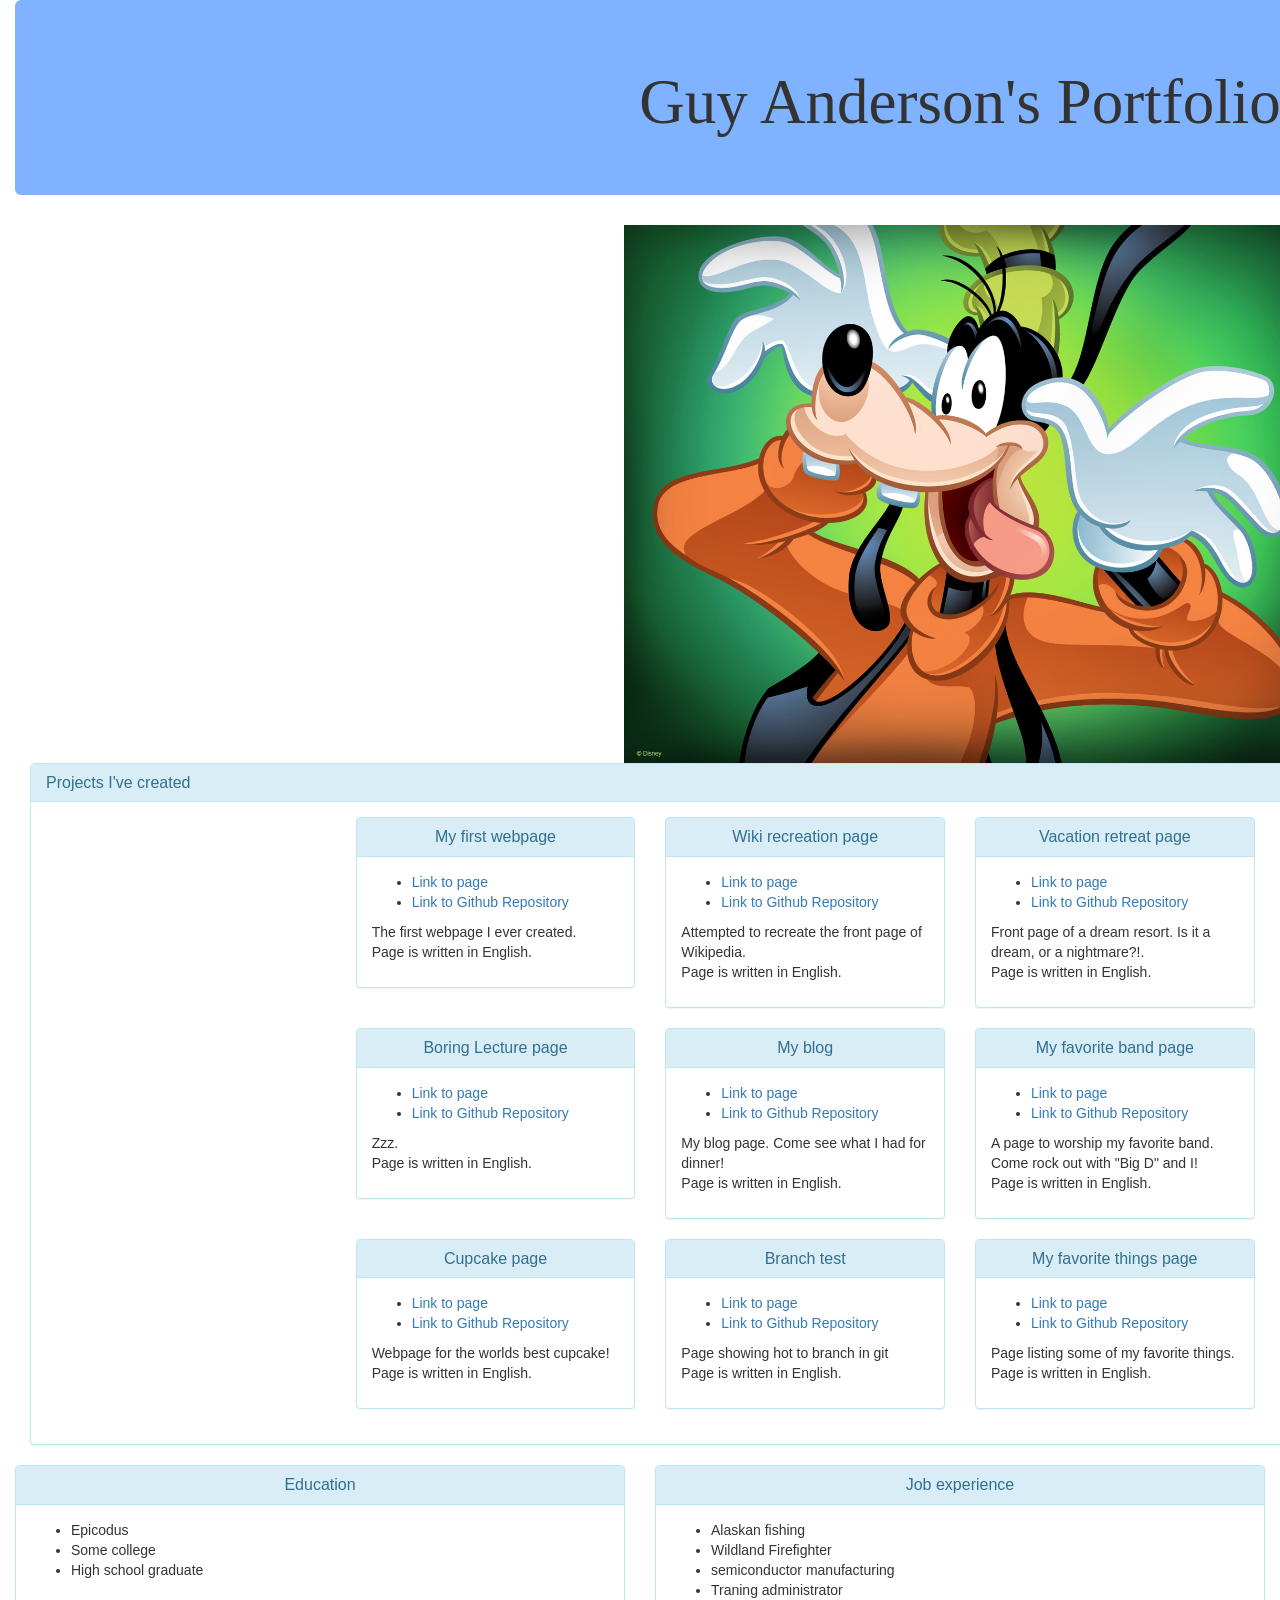
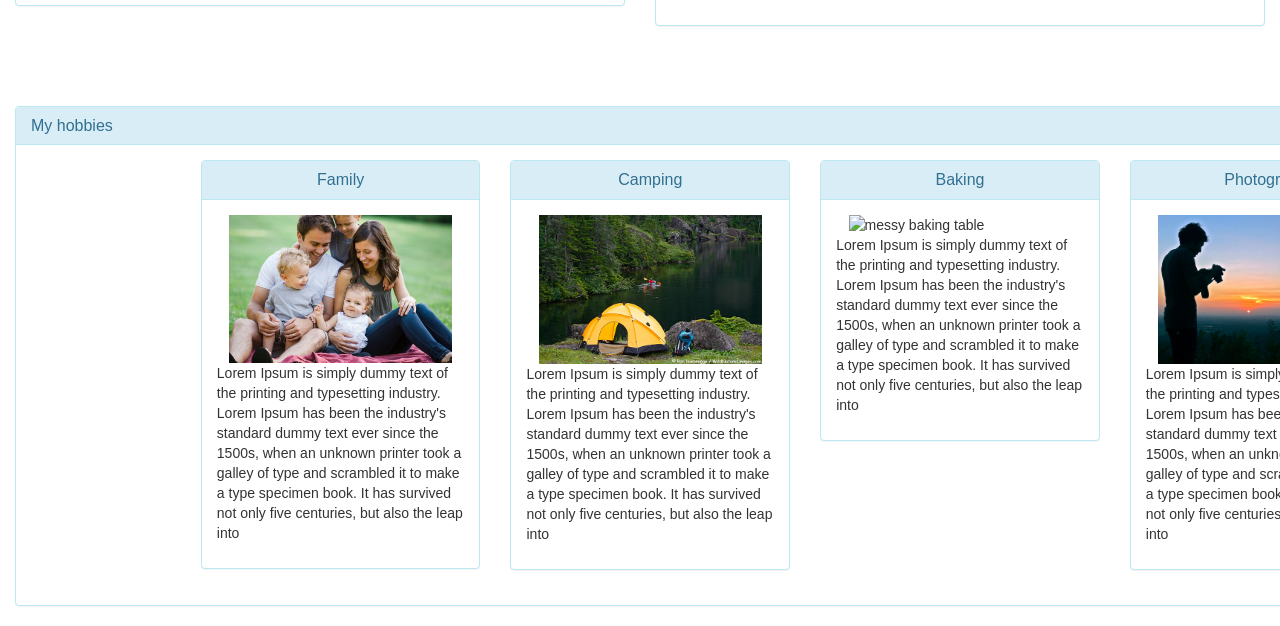
==== commit 87980d66: "removed html inline border css that was outlining block elements." ====
--- a/portfolio.html
+++ b/portfolio.html
@@ -6,20 +6,20 @@
     <link href="css/styles.css" rel="stylesheet" type="text/css">
   </head>
   <body>
-    <div class="container" style="border: 1px solid black;">
-      <div class="jumbotron jumbotron-info" style="border: 1px solid black;">
+    <div class="container">
+      <div class="jumbotron jumbotron-info">
         <h1>Guy Anderson's Portfolio</h1>
       </div>
-      <div class="row" style="border: 1px solid black;">
+      <div class="row">
         <img src="pics/me.jpg" alt="goofy pic of unatractive guy" style="max-width: 35%; height: auto;">
       </div>
-        <div class="col-lg-12" style="border: 1px solid black;">
+        <div class="col-lg-12">
           <div class="panel panel-info">
             <div class="panel-heading">
               <h3 class="panel-title">Projects I've created</h3>
             </div>
-            <div class="panel-body" style="border: 1px solid black;">
-              <div class="row" style="border: 1px solid black;">
+            <div class="panel-body">
+              <div class="row">
                 <div class="col-md-2">
                 </div>
                 <div class="col-md-2">
@@ -87,7 +87,7 @@
                   </div>
                 </div>
               </div>
-            <div class="row" style="border: 1px solid black;">
+            <div class="row">
               <div class="col-md-2">
               </div>
                 <div class="col-md-2">
@@ -156,7 +156,7 @@
                     </div>
                   </div>
               </div>
-                <div class="row" style="border: 1px solid black;">
+                <div class="row">
                   <div class="col-md-2">
                   </div>
                   <div class="col-md-2">
@@ -227,7 +227,7 @@
           </div>
         </div>
       </div>
-      <div class="row" style="border: 1px solid black;">
+      <div class="row">
         <div class="col-md-4">
           <div class="panel panel-info">
             <div class="panel-heading">
@@ -271,7 +271,7 @@
         </div>
       </div>
       <div class="row">
-        <div class="col-lg-12" style="border: 1px solid black;">
+        <div class="col-lg-12">
           <div class="panel panel-info">
             <div class="panel-heading">
               <h3 class="panel-title">My hobbies</h3>
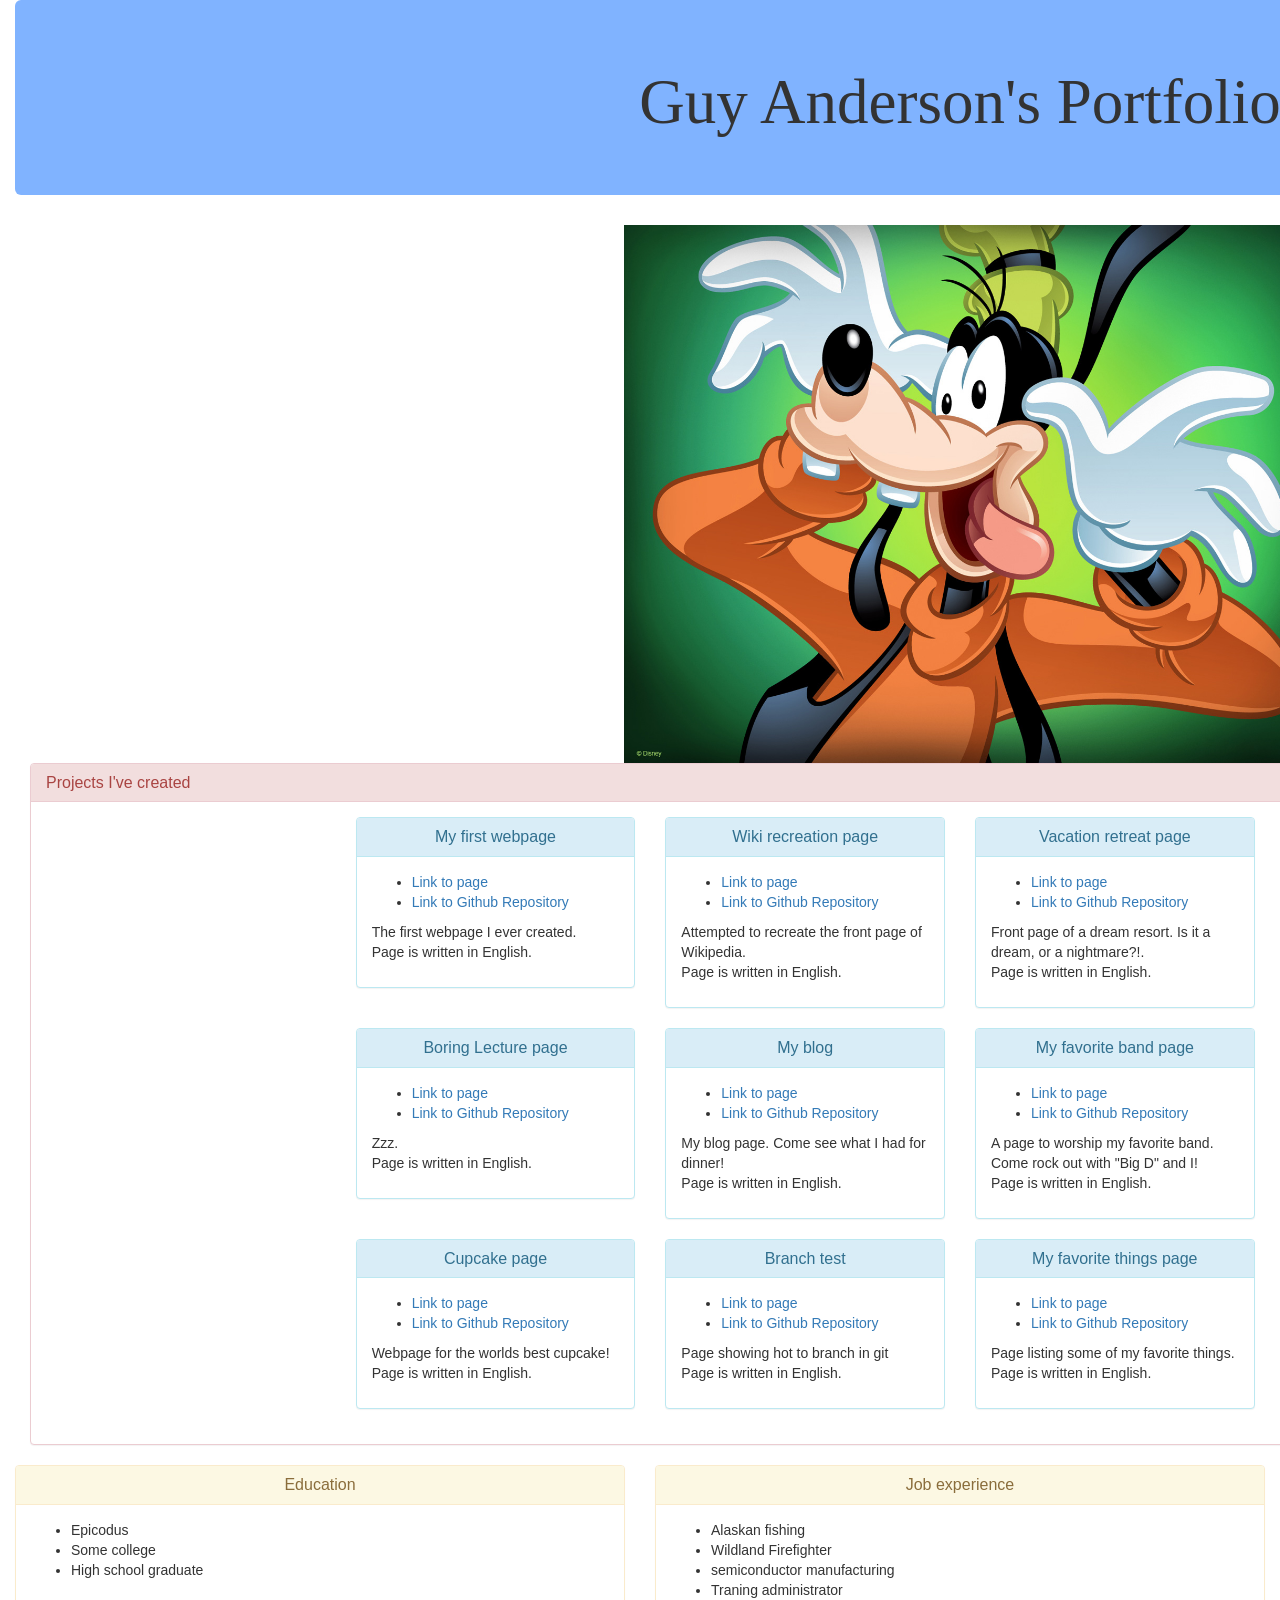
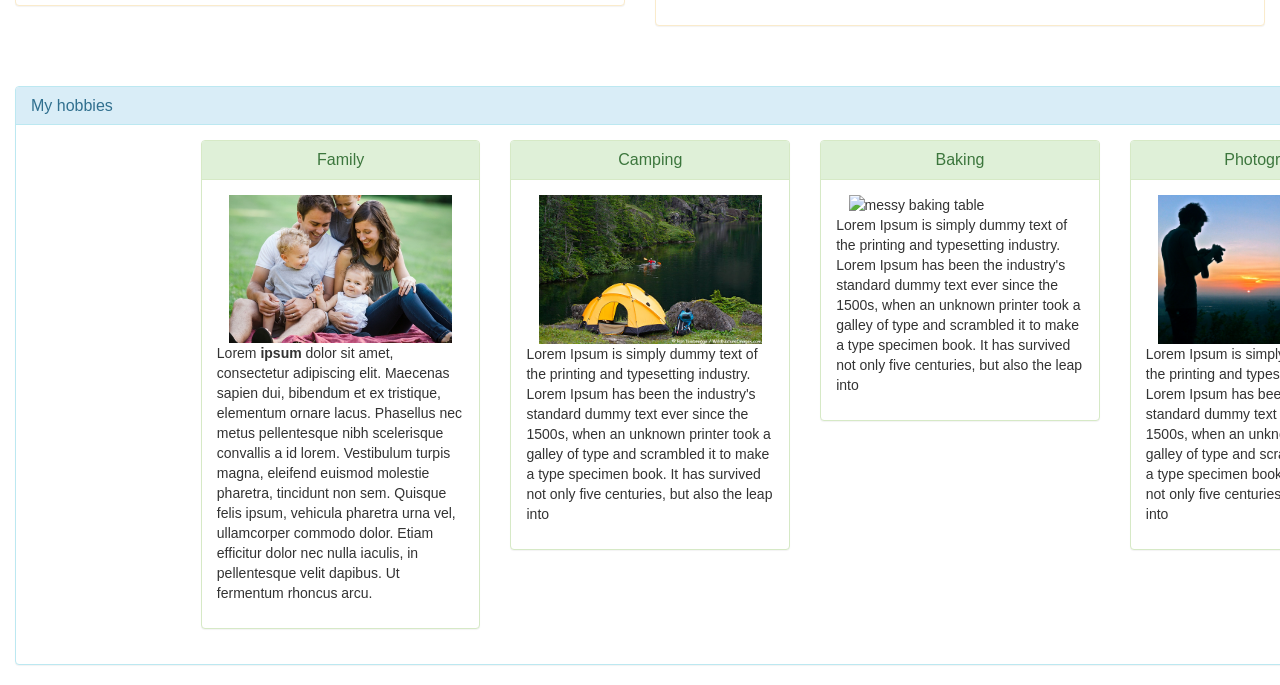
==== commit 7e7d96dc: "added README." ====
--- a/portfolio.html
+++ b/portfolio.html
@@ -14,7 +14,7 @@
         <img src="pics/me.jpg" alt="goofy pic of unatractive guy" style="max-width: 35%; height: auto;">
       </div>
         <div class="col-lg-12">
-          <div class="panel panel-info">
+          <div class="panel panel-danger">
             <div class="panel-heading">
               <h3 class="panel-title">Projects I've created</h3>
             </div>
@@ -229,7 +229,7 @@
       </div>
       <div class="row">
         <div class="col-md-4">
-          <div class="panel panel-info">
+          <div class="panel panel-warning">
             <div class="panel-heading">
               <h2 class="panel-title">Education</h2>
             </div>
@@ -243,7 +243,7 @@
           </div>
         </div>
         <div class="col-md-4">
-          <div class="panel panel-info">
+          <div class="panel panel-warning">
             <div class="panel-heading">
               <h2 class="panel-title">Job experience</h2>
             </div>
@@ -258,13 +258,13 @@
           </div>
         </div>
         <div class="col-md-4">
-          <div class="panel panel-info">
+          <div class="panel panel-warning">
             <div class="panel-heading">
               <h2 class="panel-title">Why I chose programming</h2>
             </div>
             <div class="panel-body">
               <p>
-                Lorem Ipsum is simply dummy text of the printing and typesetting industry. Lorem Ipsum has been the industry's standard dummy text ever since the 1500s, when an unknown printer took a galley of type and scrambled it to make a type specimen book. It has survived not only five centuries, but also the leap into electronic typesetting, remaining essentially unchanged. It was popularised in the 1960s with the release of Letraset sheets containing Lorem Ipsum passages, and more recently with desktop publishing software like Aldus PageMaker including versions of Lorem Ipsum
+                Lorem ipsum dolor sit amet, <span class="dark">consectetur adipiscing</span> elit. Maecenas sapien dui, bibendum et ex tristique, elementum ornare lacus. Phasellus nec metus pellentesque nibh scelerisque convallis a id lorem. Vestibulum turpis magna, eleifend euismod molestie pharetra, tincidunt non sem. Quisque felis ipsum, vehicula pharetra urna vel, ullamcorper commodo dolor. Etiam efficitur dolor nec nulla iaculis, in pellentesque velit dapibus. Ut fermentum rhoncus arcu. Etiam ultrices felis nisl, vel pretium risus facilisis ac.
               </p>
             </div>
           </div>
@@ -280,25 +280,38 @@
               <div class="col-md-1">
               </div>
               <div class="col-md-2">
-                <div class="panel panel-info">
+                <div class="panel panel-success">
                   <div class="panel-heading">
                     <h2 class="panel-title">Family</h2>
                   </div>
                   <div class="panel-body">
                     <img src="pics/fam.jpg" alt="happy family" style="max-width: 90%; height: auto;">
                     <p>
+                      Lorem <strong>ipsum</strong> dolor sit amet, consectetur adipiscing elit. Maecenas sapien dui, bibendum et ex tristique, elementum ornare lacus. Phasellus nec metus pellentesque nibh scelerisque convallis a id lorem. Vestibulum turpis magna, eleifend euismod molestie pharetra, tincidunt non sem. Quisque felis ipsum, vehicula pharetra urna vel, ullamcorper commodo dolor. Etiam efficitur dolor nec nulla iaculis, in pellentesque velit dapibus. Ut fermentum rhoncus arcu.
+                    </p>
+                  </div>
+                </div>
+              </div>
+              <div class="col-md-2">
+                <div class="panel panel-success">
+                  <div class="panel-heading">
+                    <h2 class="panel-title">Camping</h2>
+                  </div>
+                  <div class="panel-body">
+                    <img src="pics/camping.jpg" alt="campsite" style="max-width: 90%; height: auto;">
+                    <p>
                       Lorem Ipsum is simply dummy text of the printing and typesetting industry. Lorem Ipsum has been the industry's standard dummy text ever since the 1500s, when an unknown printer took a galley of type and scrambled it to make a type specimen book. It has survived not only five centuries, but also the leap into
                     </p>
                   </div>
                 </div>
               </div>
               <div class="col-md-2">
-                <div class="panel panel-info">
-                  <div class="panel-heading">
-                    <h2 class="panel-title">Camping</h2>
-                  </div>
-                  <div class="panel-body">
-                    <img src="pics/camping.jpg" alt="campsite" style="max-width: 90%; height: auto;">
+                <div class="panel panel-success">
+                  <div class="panel-heading">
+                    <h2 class="panel-title">Baking</h2>
+                  </div>
+                  <div class="panel-body">
+                    <img src="pics/baking.jpg" alt="messy baking table" style="max-width: 90%; height: auto;">
                     <p>
                       Lorem Ipsum is simply dummy text of the printing and typesetting industry. Lorem Ipsum has been the industry's standard dummy text ever since the 1500s, when an unknown printer took a galley of type and scrambled it to make a type specimen book. It has survived not only five centuries, but also the leap into
                     </p>
@@ -306,12 +319,12 @@
                 </div>
               </div>
               <div class="col-md-2">
-                <div class="panel panel-info">
-                  <div class="panel-heading">
-                    <h2 class="panel-title">Baking</h2>
-                  </div>
-                  <div class="panel-body">
-                    <img src="pics/baking.jpg" alt="messy baking table" style="max-width: 90%; height: auto;">
+                <div class="panel panel-success">
+                  <div class="panel-heading">
+                    <h2 class="panel-title">Photography</h2>
+                  </div>
+                  <div class="panel-body">
+                    <img src="pics/photography.jpg" alt="picture of a photographer" style="max-width: 90%; height: auto;">
                     <p>
                       Lorem Ipsum is simply dummy text of the printing and typesetting industry. Lorem Ipsum has been the industry's standard dummy text ever since the 1500s, when an unknown printer took a galley of type and scrambled it to make a type specimen book. It has survived not only five centuries, but also the leap into
                     </p>
@@ -319,20 +332,7 @@
                 </div>
               </div>
               <div class="col-md-2">
-                <div class="panel panel-info">
-                  <div class="panel-heading">
-                    <h2 class="panel-title">Photography</h2>
-                  </div>
-                  <div class="panel-body">
-                    <img src="pics/photography.jpg" alt="picture of a photographer" style="max-width: 90%; height: auto;">
-                    <p>
-                      Lorem Ipsum is simply dummy text of the printing and typesetting industry. Lorem Ipsum has been the industry's standard dummy text ever since the 1500s, when an unknown printer took a galley of type and scrambled it to make a type specimen book. It has survived not only five centuries, but also the leap into
-                    </p>
-                  </div>
-                </div>
-              </div>
-              <div class="col-md-2">
-                <div class="panel panel-info">
+                <div class="panel panel-success">
                   <div class="panel-heading">
                     <h2 class="panel-title">Fence Building</h2>
                   </div>
--- a/css/styles.css
+++ b/css/styles.css
@@ -15,3 +15,7 @@
 h2{
   text-align: center;
 }
+.dark{
+  font-weight: 900;
+  font-style: italic;
+}
